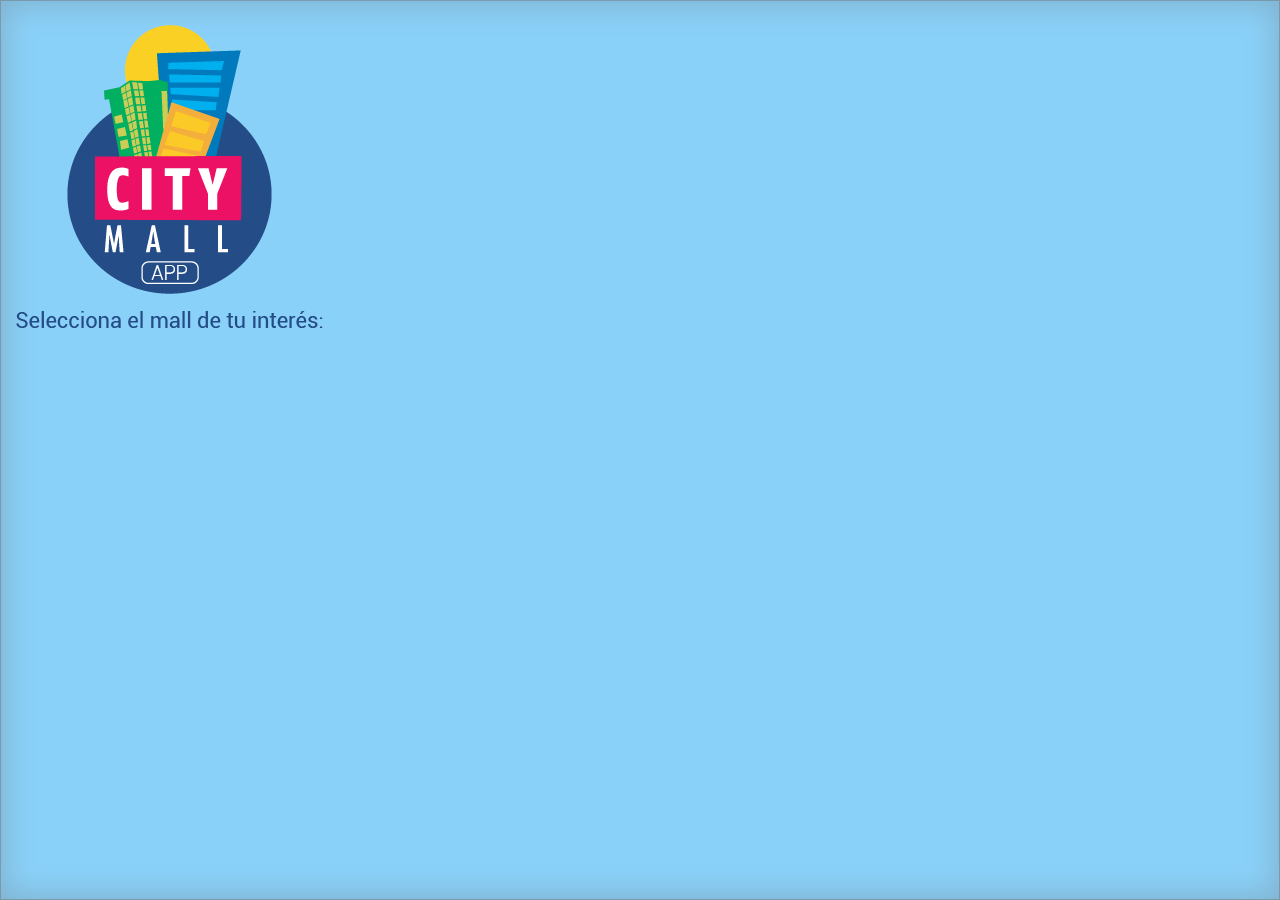
==== platforms/android/assets/www/index.html @ 7eb6149f "It works" ====
<!doctype html>
<html lang="en" ng-app="CityApp">
<head>

  
  <meta charset="utf-8"/>
    <meta name="viewport" content="user-scalable=0, initial-scale=1.0"/>
    <!--<meta name="viewport" content="initial-scale=1.0, user-scalable=yes" />-->

    <meta http-equiv="cache-control" content="max-age=0" />
    <meta http-equiv="cache-control" content="no-cache" />
    <meta http-equiv="expires" content="0" />
    <meta http-equiv="expires" content="Tue, 01 Jan 1980 1:00:00 GMT" />
    <meta http-equiv="pragma" content="no-cache" />

    <title>CityApp</title>

  <script type="text/javascript">
function MM_swapImgRestore() { //v3.0
  var i,x,a=document.MM_sr; for(i=0;a&&i<a.length&&(x=a[i])&&x.oSrc;i++) x.src=x.oSrc;
}
function MM_preloadImages() { //v3.0
  var d=document; if(d.images){ if(!d.MM_p) d.MM_p=new Array();
    var i,j=d.MM_p.length,a=MM_preloadImages.arguments; for(i=0; i<a.length; i++)
    if (a[i].indexOf("#")!=0){ d.MM_p[j]=new Image; d.MM_p[j++].src=a[i];}}
}

function MM_findObj(n, d) { //v4.01
  var p,i,x;  if(!d) d=document; if((p=n.indexOf("?"))>0&&parent.frames.length) {
    d=parent.frames[n.substring(p+1)].document; n=n.substring(0,p);}
  if(!(x=d[n])&&d.all) x=d.all[n]; for (i=0;!x&&i<d.forms.length;i++) x=d.forms[i][n];
  for(i=0;!x&&d.layers&&i<d.layers.length;i++) x=MM_findObj(n,d.layers[i].document);
  if(!x && d.getElementById) x=d.getElementById(n); return x;
}

function MM_swapImage() { //v3.0
  var i,j=0,x,a=MM_swapImage.arguments; document.MM_sr=new Array; for(i=0;i<(a.length-2);i+=3)
   if ((x=MM_findObj(a[i]))!=null){document.MM_sr[j++]=x; if(!x.oSrc) x.oSrc=x.src; x.src=a[i+2];}
}
  </script>
<style type="text/css">
a:link {
	text-decoration: none;
}
a:visited {
	text-decoration: none;
}
a:hover {
	text-decoration: underline;
	color: #000;
}
a:active {
	text-decoration: none;
}
a {
	font-weight: bold;
}
</style>




    <link rel="stylesheet" href="css/themes/default/jquery.mobile-1.2.1.css"/>
    <link rel="stylesheet" href="css/themes/default/custom.css"/>
    <link rel="stylesheet" href="css/fullcalendar.css"/>
    <link rel="stylesheet" href="css/fullcalendar.print.css"/>
    <!--<script type="text/javascript" charset="utf-8" src="cordova.js"></script>-->

    <script type="text/javascript" charset="utf-8" src="cordova.js"></script>
    <script type="text/javascript" src="PushNotification.js"></script>


    <script src="js/jquery.js"></script>
    <script src="js/jquery-ui.custom.min.js"></script>
    <script src="js/jquery.mobile-1.2.1.js"></script>
    <!--<script src="js/jquery.min.js"></script>-->
    <!--<script src="js/jquery-ui.custom.min.js"></script>-->
    <!--<script src="js/jquery.mobile-1.2.1.js"></script>-->
    <script src="js/fullcalendar/fullcalendar.js"></script>



    <script src="js/MSJson.js"></script>

    <script src="js/application/modal.js"></script>
    <script src="js/application/pageIndex.js"></script>
    <script src="js/application/pageDeals.js"></script>
    <script src="js/application/pageStores.js"></script>
    <script src="js/application/pageFood.js"></script>
    <script src="js/application/pageMaps.js"></script>
    <script src="js/application/pageCalendar.js"></script>
    <script src="js/application/pageSearch.js"></script>
    <script src="js/application/pageContact.js"></script>
    <script src="js/application/pageSponsor.js"></script>
    <!--<script src="js/fullcalendar.js"></script>-->
    <!--<script src="js/application/pageLevelSelected.js"></script>-->


    <style type="text/css">
        button {
            font-family: "Roboto Bold Condensed";
            font-size: 14px;

        }

        .imgPeliculas{
            max-height:180px !important;
            margin-top: 18px;

        }


    </style>


</head>

<body onLoad="MM_preloadImages('images/index/boton2.png','images/btnOfertaschange.png','images/btnEventosChange.png','images/btnTiendasChange.png','images/btnCinesChange.png','images/btnComidasChange.png','images/btnMapaChange.png','images/btnContactoChange.png','images/btnParqueoChange.png','images/btnubicacionchange.png')">


<!--inicio index-->

<!--inicio home-->
<div data-role="page" id="index" style="padding-top: 155px; padding-bottom: 71px; min-height: 414px;background: url(images/index/fondo.png) ;background-position: initial initial;
background-repeat: initial initial; padding-top: 10px;">

<div data-role="content" style="
    padding-bottom: 0px;
">

	<div>
    <img src="images/index/logoyleyenda.png">

    </div>
</div>

<div>
  <ul  class="ui-grid-solo" id="listIndex" style="
    padding-left: 0px; margin-bottom:20px;
">





    </ul>

</div>


</div>



<div class="ui-popup-container ui-popup-hidden" id="popupCloseRight-popup">
    <div data-role="popup" id="popupCloseRight" class="ui-content ui-popup ui-overlay-shadow ui-corner-all ui-body-c" style="max-width:280px" aria-disabled="false" data-disabled="false" data-shadow="true" data-corners="true" data-transition="none" data-position-to="origin">
    <a href="#" data-rel="back" data-role="button" data-theme="a" data-icon="delete" data-iconpos="notext" class="ui-btn-right ui-btn ui-shadow ui-btn-corner-all ui-btn-icon-notext ui-btn-up-a" data-corners="true" data-shadow="true" data-iconshadow="true" data-wrapperels="span" title="Close">
        <span class="ui-btn-inner ui-btn-corner-all"><span class="ui-btn-text">Close</span><span class="ui-icon ui-icon-delete ui-icon-shadow">&nbsp;</span></span></a>
    <p id="NotePromo"></p>
</div></div>

<!--fin index-->

<!--inicio home-->
<div data-role="page" id="Home" data-theme="c">

<div data-role="header" data-position="fixed" >
	 <a data-role="button" href=""  id="btnCambiarUbicacion" class="BotonBackBorde ui-btn-left" style=" color:white; margin-top:5px;  padding-top: 0px; border: 0px;text-shadow: none;">
              <img src="images/btnback.png">
    </a>

    <img id="imgHeaderHome" src="">
	<p/>
</div>




     <div class="content"  style="padding-top: 10px;">


         <ul data-role="listview" id="HomeList" style="margin-top:-20px;padding-left: 20px;">


             <div class="ui-grid-d">

                 <!--Primera Fila-->
                 <div class="ui-block-e" id="btnOfertas" style="padding-bottom: 20px;margin-right: 7.5%;">
                     <a class="CategoriasHome" onMouseOut="MM_swapImgRestore()" onMouseOver="MM_swapImage('Image89','','images/btnofertaschange.png',1)">
                         <img src="images/ofertas.png" style="width:60px;height:60px;" id="Image89">
                         <h3 style="width: 60px;">OFERTAS</h3>

                     </a>
                 </div>

                 <div class="ui-block-e" style="width: 4px;">
                     <img src="images/separador.png">
                 </div>

                 <div id="btnCalendario" class="ui-block-c" style="margin-left: 7.5%;margin-right: 7.5%;">
                     <a class="CategoriasHome" onMouseOut="MM_swapImgRestore()" onMouseOver="MM_swapImage('eventos','','images/btneventoschange.png',1)">
                         <img src="images/eventos.png" style="width:60px;height:60px;" id="eventos">
                         <h3 style="width: 60px;">EVENTOS</h3>

                     </a>

                 </div>

                 <div class="ui-block-e" style="width: 4px;">
                     <img src="images/separador.png">
                 </div>

                 <div class="ui-block-e" id="btnTiendas" style="margin-left: 7.5%;">
                     <a class="CategoriasHome" onMouseOut="MM_swapImgRestore()" onMouseOver="MM_swapImage('tiendas','','images/btntiendaschange.png',1)">
                         <img src="images/tiendas.png"  style="width:60px;height:60px;" id="tiendas">
                         <h3 style="width: 60px;">TIENDAS</h3>
                     </a>
                 </div>

                 <!--Fin Primera Fila-->

                 <!--Segunda Fila-->
                 <div id="btnCines" class="ui-block-a" style="padding-bottom: 20px;margin-right: 7.5%;">
                     <a class="CategoriasHome" onMouseOut="MM_swapImgRestore()" onMouseOver="MM_swapImage('cines','','images/btncineschange.png',1)">
                         <img src="images/cines.png"  style="width:60px;height:60px;" id="cines">
                         <h3 style="width: 60px;">CINES</h3>
                     </a>
                 </div>

                 <div class="ui-block-e" style="width: 4px;">
                     <img src="images/separador.png" >

                 </div>

                 <div  id="btnComidas" class="ui-block-e" style="margin-left: 7.5%;margin-right: 7.5%;">
                     <a class="CategoriasHome" onMouseOut="MM_swapImgRestore()" onMouseOver="MM_swapImage('comidas','','images/btnComidasChange.png',1)">
                         <img src="images/comidas.png"  style="width:60px;height:60px;" id="comidas">
                         <h3 style="width: 60px;">COMIDAS</h3>
                     </a>
                 </div>


                 <div class="ui-block-e" style="width: 4px;">
                     <img src="images/separador.png">
                 </div>

                 <div class="ui-block-e" id="btnMapas" style="margin-left: 7.5%;">
                     <a class="CategoriasHome" onMouseOut="MM_swapImgRestore()" onMouseOver="MM_swapImage('mapa','','images/btndirectoriochange.png',1)">
                         <img src="images/directorio.png" style="width:67px;height:60px;" id="mapa">
                         <h3 style="width: 67px;">DIRECTORIO</h3>
                     </a>
                 </div>

                 <!--Fin Segunda Fila-->

                 <!--Tercera Fila-->
                 <div class="ui-block-a" style="padding-bottom: 20px;margin-right: 7.5%;">
                     <a class="CategoriasHome" href="#Parqueo" onMouseOut="MM_swapImgRestore()" onMouseOver="MM_swapImage('parqueo','','images/btnparqueochange.png',1)">
                         <img src="images/parqueo.png" style="width:60px;height:60px;" id="parqueo">
                         <h3 style="width: 60px;">PARQUEO</h3>

                     </a>
                 </div>



                 <div class="ui-block-b" style="width: 4px;">
                     <img src="images/separador.png">


                 </div>

                 <!--<div class="ui-block-c" id="btnMapasGoogle" style="margin-left: 7.5%;margin-right: 7.5%;">
                     <a class="CategoriasHome" href="#" onMouseOut="MM_swapImgRestore()" onMouseOver="MM_swapImage('Image138','','images/btnubicacionchange.png',1)">
                         <img id="Image138" src="images/ubicacion.png" style="width:60px;height:60px;">
                         <h3 style="width: 60px;">MAPA</h3>
                     </a>
                 </div>-->

                 <div class="ui-block-c" id="btnPatrocinador" style="margin-left: 7.5%;margin-right: 7.5%;">
                     <a class="CategoriasHome" href="#Patrocinador" onMouseOut="MM_swapImgRestore()" onMouseOver="MM_swapImage('Image138','','images/btntigochange.png',1)">
                         <img id="Image138" src="images/tigo.png" style="width:60px;height:60px;">
                         <h3 style="width: 60px;">TIGO</h3>
                     </a>
                 </div>

                 <div class="ui-block-d" style="width: 4px;">
                     <img src="images/separador.png">
                 </div>

                 <div id="btnContacto" class="ui-block-e" style="margin-left: 7.5%;">
                     <a class="CategoriasHome" href="#Contacto" onMouseOut="MM_swapImgRestore()" onMouseOver="MM_swapImage('contacto','','images/btncontactochange.png',1)">
                         <img src="images/contacto.png" style="width:67px;height:60px;" id="contacto">
                         <h3 style="width: 67px;">CONTACTO</h3>
                     </a>
                 </div>
                 <!--Fin Tercera Fila-->


             </div>



         </ul>
  </div>

    <div align="center">
        <a id="enlaceweb"><img style="margin-right:8px;" src="images/websitebtn.png"/></a>
        <a id='enlacefb'><img style="margin-right:8px;" src="images/btnfb.png"/></a>
        <a id='enlacetw'><img style="margin-right:8px;" src="images/twbtn.png"/></a>
        <a id='enlacepin'><img style="margin-right:8px;" src="images/pinbtn.png"/></a>
        <a id='enlaceinstab'><img src="images/instabtn.png"/></a>
    </div>




    <div data-role="footer" data-id="foo1" data-position="fixed">
        <div data-role="navbar">
            <ul>

                <li><a href="#Buscar"><img style="
    height: 53px;
" src="images/btnbuscar.png"/></a></li>
                <li id="btnInicioHome" ><a class="test"   href=""><img style="
    height: 53px;
" src="images/inicio2-01.png"/></a></li>
               <li><a href="#About" class="ui-btn-active ui-state-persist"><img style="
    height: 53px;
" src="images/btnconfig.png"/></a></li>

            </ul>



        </div><!-- /navbar -->
    </div><!-- /footer -->





</div>
<!--fin home-->

<!--Home Proximamente-->
<div data-role="page" id="Home1" style="padding-top: 155px; padding-bottom: 71px; min-height: 414px;background: white;">




    <div data-role="header" data-position="fixed" >
        <a data-role="button" id="btnCambiarUbicacion1"  class="BotonBackBorde ui-btn-left" style=" margin-top:5px; padding-top: 0px; border: 0px; color: #000;text-shadow: none;">
            <img src="images/btnback.png">
        </a>
        <img id="imgHeaderHome1" src="" width="388" height="137" >
        <p/>



    </div>
    <img id="imgProximamente" style="margin-top:30px; margin-left:10px;" src="">



    <div data-role="footer" data-id="foo1" data-position="fixed">
        <div data-role="navbar">
            <ul>

                <li><a href=""><img style="
    height: 53px;
" src="images/btnbuscar.png"/></a></li>
                <li id="" ><a class="test" ><img style="
    height: 53px;
" src="images/inicio2-01.png"/></a></li>

                <li><a href="#About1" class="ui-btn-active ui-state-persist"><img style="
    height: 53px;
" src="images/btnconfig.png"/></a></li>
            </ul>



        </div><!-- /navbar -->
    </div><!-- /footer -->





</div>
<!--Fin Home Proximamente-->

<!--inicio Cines-->


<div data-role="page" id="Cines"  data- style="padding-top: 155px; padding-bottom: 71px; min-height: 414px;background: white;">

<div data-role="header" data-position="fixed" >
	    <a data-role="button" href="#Home"  class="BotonBackBorde ui-btn-left " style=" margin-top:5px; padding-top: 0px; border: 0px; color: #000;text-shadow: none;">
              <img src="images/btnback.png">
        </a>
    <img src="images/cine/cineheader.png">

	<p/>
</div>


<iframe id="FrameMovies" width="100%" frameborder="0" height=418>

</iframe>









<div data-role="footer" data-id="foo1" data-position="fixed">
        <div data-role="navbar">
            <ul>

                <li><a href="#Buscar"><img style="
    height: 53px;
" src="images/btnbuscar.png"/></a></li>
                <li id="btnInicioCine" ><a class="test"><img style="
    height: 53px;
" src="images/inicio2-01.png"/></a></li>

                   <li><a href="#About" class="ui-btn-active ui-state-persist"><img style="
    height: 53px;
" src="images/btnconfig.png"/></a></li>
            </ul>



        </div><!-- /navbar -->
</div><!-- /footer -->





</div>


<!--fin cines-->


<!--inicio Ofertas-->


<div data-role="page" id="Ofertas"  data- style="padding-top: 155px; padding-bottom: 71px; min-height: 414px;background: white;">

<div data-role="header" data-position="fixed" >
	<a data-role="button" href="#Home"  class="BotonBackBorde ui-btn-left" style=" margin-top: 5px;padding-top: 0px; border: 0px; color: #000;text-shadow: none;">
        <img src="images/btnback.png">
  </a>
    <img src="images/ofertas/headerofertas.png">

	<p/>
</div>









            <ul data-role="listview" id="ListDeals">




          </ul>











<div data-role="footer" data-id="foo1" data-position="fixed">
        <div data-role="navbar">
            <ul>

                <li><a href="#Buscar"><img style="
    height: 53px;
" src="images/btnbuscar.png"/></a></li>
                <li id="btnInicioOfertas" ><a class="test"><img style="
    height: 53px;
" src="images/inicio2-01.png"/></a></li>

                   <li><a href="" class="ui-btn-active ui-state-persist"><img style="
    height: 53px;
" src="images/btnconfig.png"/></a></li>
            </ul>



        </div><!-- /navbar -->
</div><!-- /footer -->





</div>



<!--fin ofertas-->

<!--Tiendas-->
<div data-role="page" id="Tiendas"  data- style="padding-top: 155px; padding-bottom: 71px; min-height: 414px;background: white;">

<div data-role="header" data-position="fixed" >
	 <a data-role="button" href="#Home" class="BotonBackBorde ui-btn-left" style=" margin-top:5px; padding-top: 0px; border: 0px; color: #000;text-shadow: none;">
               <img src="images/btnback.png">
  </a>
    <img src="images/tiendas/headertiendas.png">

	<p/>
</div>




     <div class="content" id="results">
         <ul class="ui-grid-a " id="listCategoriesStores"  style="
                                        padding-left: 10px;
                                        padding-right: 10px;">
         </ul>



     </div>









<div data-role="footer" data-id="foo1" data-position="fixed">
        <div data-role="navbar">
            <ul>

                <li><a href="#Buscar"><img style="
    height: 53px;
" src="images/btnbuscar.png"/></a></li>
                <li id="btnInicioTiendas" ><a class="test"><img style="
    height: 53px;
" src="images/inicio2-01.png"/></a></li>

                   <li><a href="#About" class="ui-btn-active ui-state-persist"><img style="
    height: 53px;
" src="images/btnconfig.png"/></a></li>
            </ul>



        </div><!-- /navbar -->
</div><!-- /footer -->





</div>

<!--fin Tiendas-->

<!--Tiendas Categorias-->

<div data-role="page" id="TiendasCategorias" style="padding-top: 155px; padding-bottom: 71px; min-height: 414px;background: white;">



<div data-role="header" data-position="fixed" >
	 <a data-role="button" href="#Tiendas"  class="BotonBackBorde ui-btn-left" style=" margin-top: 5px; padding-top: 0px; border: 0px; color: #000;text-shadow: none; ">
               <img src="images/btnback.png">
    </a>
	<div>
        <img id="imgHeaderDeals" src="">

    </div>

	<p/>
</div>


   <div data-role="content">
                <ul class="list" id="listCategoriesStoresSelected" data-role="listview" data-theme="c" data-inset="true" style="
    margin-top: -14px;">


                </ul>
   </div>



    <div data-role="footer" data-id="foo1" data-position="fixed">
        <div data-role="navbar">
            <ul>

                <li><a href="#Buscar"><img style="
    height: 53px;
" src="images/btnbuscar.png"/></a></li>
                <li id="btnInicioTiendasCategorias" ><a class="test"><img style="
    height: 53px;
" src="images/inicio2-01.png"/></a></li>

                   <li><a href="#About" class="ui-btn-active ui-state-persist"><img style="
    height: 53px;
" src="images/btnconfig.png"/></a></li>
            </ul>



        </div><!-- /navbar -->
    </div><!-- /footer -->





</div>
<!--Fin Tiendas Categorias-->


<!--Tienda Seleccionada-->
<div data-role="page" id="StoreSelected" style="padding-top: 155px; padding-bottom: 71px; min-height: 414px;background: white;">




    <div data-role="header" data-position="fixed" >

        <a data-role="button" href="#TiendasCategorias"  class="BotonBackBorde ui-btn-left" style=" margin-top:5x; padding-top: 0px; border: 0px; color: #000;text-shadow: none;">
            <img src="images/btnback.png">


        </a>

        <img src="images/tiendas/headerbancos2.png" width="388" height="137">

        <p/>
    </div>
    <div data-role="content">
        <ul class="list" data-role="listview" id="ulListStoreSelected"  data-inset="true" style="
                margin-top: -14px;">

            <div style="
                    padding-bottom: 5px;
                    padding-left: 20px;
                    padding-top: 20px;
                    margin-top:0px;
                    ">

                <!--<div align="justify" >-->
                <!--<strong id="txtAddress">Address</strong>-->
                <!--</div>-->
                <div class="ui-grid-a">

                    <div class="ui-block-a">
                        <img  width="50px" height="50px" id="imgStoreSelected" src="images/btnnContactoChange.png"/>
                        <h1 id="txtName">Nombre</h1>
                    </div>

                    <div align="justify"  class="ui-block-b">
                        <strong id="txtAddress"></strong>
                    </div>
                </div>



                <img src="images/tiendas/separador2.png" width="305" height="2"  alt=""/>

                <h1>Descripción</h1>
                <div align="justify" id="txtDescription" style="margin-right: 20px;">

                </div>

            </div>
        </ul>
        <div align="center">
            <a id="storeSelectedPageWeb"><img style="margin-right:8px;" src="images/websitebtn.png"/></a>
            <a id='storeSelectedLinkfb'><img style="margin-right:8px;" src="images/btnfb.png"/></a>
            <a id='storeSelectedLinktw'><img style="margin-right:8px;" src="images/twbtn.png"/></a>
            <a id='storeSelectedLinkpin'><img style="margin-right:8px;" src="images/pinbtn.png"/></a>
            <a id='storeSelectedLinkinstab'><img src="images/instabtn.png"/></a>
        </div>

    </div>





    <div data-role="footer" data-id="foo1" data-position="fixed">

        <div data-role="navbar">
            <ul>

                <li><a href="#Buscar"><img style="
    height: 53px;
" src="images/btnbuscar.png"/></a></li>
                <li id="btnInicioStoredSelected" ><a class="test"><img style="
    height: 53px;
" src="images/inicio2-01.png"/></a></li>

                <li><a href="#About" class="ui-btn-active ui-state-persist"><img style="
    height: 53px;
" src="images/btnconfig.png"/></a></li>
            </ul>
        </div><!-- /navbar -->
    </div><!-- /footer -->




</div>

<!--Fin Tienda Seleccionada-->

<!--inicio parqueo-->

<div data-role="page" id="Parqueo" style="padding-top: 155px; padding-bottom: 71px; min-height: 414px;background: white;">




<div data-role="header" data-position="fixed" >
	<a data-role="button" href="#Home"  class="BotonBackBorde ui-btn-left" style=" margin-top:5px; padding-top: 0px; border: 0px; color: #000;text-shadow: none;">
            <img src="images/btnback.png">
    </a>
    <img src="images/headerparqueo.png" width="388" height="137" >
	<p/>



</div>
    <img style="margin-top:0px; margin-left:5%;" src="images/estacionamientoinfo.png">



    <div data-role="footer" data-id="foo1" data-position="fixed">
        <div data-role="navbar">
            <ul>

                <li><a href="#Buscar"><img style="
    height: 53px;
" src="images/btnbuscar.png"/></a></li>
                <li id="btnInicioParqueo" ><a class="test" ><img style="
    height: 53px;
" src="images/inicio2-01.png"/></a></li>

                   <li><a href="#About" class="ui-btn-active ui-state-persist"><img style="
    height: 53px;
" src="images/btnconfig.png"/></a></li>
            </ul>



        </div><!-- /navbar -->
    </div><!-- /footer -->





</div>
<!--fin parqueo-->

<!--inicio tigo-->

<div data-role="page" id="Patrocinador" style="padding-top: 155px; padding-bottom: 71px; min-height: 414px; /*background: white;*/ background-image: url(images/Fondo2.png);">

    <div data-role="header" data-position="fixed" >
        <a data-role="button" href="#Home"  class="BotonBackBorde ui-btn-left" style=" margin-top:5px; padding-top: 0px; border: 0px; color: #000;text-shadow: none;">
            <img src="images/btnback.png">
        </a>
        <img src="images/headerTIGO.png" width="388" height="137" />
        <p/>
    </div>
    <div data-role="content" style="margin-top: 15%">
        <img id="imgPublicidad" src="">
        <br/>
        <div align="center">
            <a id="sponsorPageWeb"><img style="margin-right:8px;" src="images/Tigo_Smarthphones.png"/></a>
            <a id='sponsorLinkfb'><img style="margin-right:8px;" src="images/Tigo_Market.png"/></a>
            <a id='sponsorLinktw'><img style="margin-right:8px;" src="images/Tigo_Music.png"/></a>
            <a id='sponsorLinkpin'><img style="margin-right:8px;" src="images/Tigo_Paquetigos.png"/></a>
            <a id='sponsorLinkinstab'><img src="images/Tigo_Money.png"/></a>
        </div>
    </div>

    <div data-role="footer" data-id="foo1" data-position="fixed">
        <div data-role="navbar">
            <ul>

                <li>
                    <a href="#Buscar">
                        <img style="height: 53px;" src="images/btnbuscar.png"/>
                    </a>
                </li>
                <li id="btnInicioPatrocinador" >
                    <a class="test" >
                        <img style="height: 53px;" src="images/inicio2-01.png"/>
                    </a>
                </li>
                <li>
                    <a href="#About" class="ui-btn-active ui-state-persist">
                        <img style="height: 53px;" src="images/btnconfig.png"/>
                    </a>
                </li>
            </ul>
        </div><!-- /navbar -->
    </div><!-- /footer -->

</div>

<!--fin tigo-->

<!--inicio eventos-->
<div data-role="page" id="Eventos" style="padding-top: 155px; padding-bottom: 71px; min-height: 414px;background: white;">




<div data-role="header" data-position="fixed" >


	<a data-role="button" href="#Home" class=" BotonBackBorde ui-btn-left" style=" margin-top:5px; padding-top: 0px; border: 0px; color: #000;text-shadow: none;">
         <img src="images/btnback.png">
    </a>

    <img src="images/eventos/headereventos.png" width="388" height="137" >
	<p/>
</div>
    <div>
        <div id="calendar" style="margin-left: 10px; margin-right: 10px;">

        </div>
        <!--<a id= "btnLlamarSabado" >-->
            <!--<img src="images/eventos/calendar.png" style="padding-left: 5%; padding-right: 5%; margin-top:0px">-->
        <!--</a>-->
    </div>



    <div data-role="footer" data-id="foo1" data-position="fixed">
        <div data-role="navbar">
            <ul>

                <li><a href="#Buscar"><img style="
    height: 53px;
" src="images/btnbuscar.png"/></a></li>
                <li id="btnInicioEventos" ><a class="test" ><img style="
    height: 53px;
" src="images/inicio2-01.png"/></a></li>

                   <li><a href="#About" class="ui-btn-active ui-state-persist"><img style="
    height: 53px;
" src="images/btnconfig.png"/></a></li>
            </ul>



        </div><!-- /navbar -->
    </div><!-- /footer -->





</div>
<!--fin eventos-->

<!--inicio sabado 21-->
<div data-role="page" id="EventSelected" style="padding-top: 155px; padding-bottom: 71px; min-height: 414px;background: white;">






<div data-role="header" data-position="fixed" >

	<a data-role="button" href="#Eventos"  class="BotonBackBorde ui-btn-left" style=" margin-top:5px; padding-top: 0px; border: 0px; color: #000;text-shadow: none;">
             <img src="images/btnback.png">
    </a>

    <img src="images/eventos/headereventos2.png" width="388" height="137" >
	<p/>
</div>
    <div data-role="content" id="InformationEvents">


        <h3 id="dateSelected"></h3>
        <ul data-role="listview" id="ListEvents">



        </ul>

    </div>



    <div data-role="footer" data-id="foo1" data-position="fixed">
        <div data-role="navbar">
            <ul>

                <li><a href="#Buscar"><img style="
    height: 53px;
" src="images/btnbuscar.png"/></a></li>
                <li id="btnInicioEventoSeleccionado" ><a class="test"><img style="
    height: 53px;
" src="images/inicio2-01.png"/></a></li>

                   <li><a href="#About" class="ui-btn-active ui-state-persist"><img style="
    height: 53px;
" src="images/btnconfig.png"/></a></li>


            </ul>



        </div><!-- /navbar -->
    </div><!-- /footer -->





</div>
<!--fin sabado 21-->

<!-- inicio mapas-->
<div data-role="page" id="Mapas" style="padding-top: 155px; padding-bottom: 71px; min-height: 414px;background: white;">






<div data-role="header" data-position="fixed" >

	<a data-role="button" href="#Home"  class="BotonBackBorde ui-btn-left" style=" margin-top:5px; padding-top: 0px; border: 0px; color: #000;text-shadow: none;">
               <img src="images/btnback.png">
    </a>

    <img src="images/headerdirectorio.png" width="388" height="137" >
	<p/>
</div>

    <div class="content" id="levelsResults">
        <ul class="ui-grid-a " id="listLevelsMall"  style="
                                        padding-left: 10px;
                                        padding-right: 10px;">
        </ul>



    </div>




    <div data-role="footer" data-id="foo1" data-position="fixed">
        <div data-role="navbar">
            <ul>

                <li><a href="#Buscar"><img style="
    height: 53px;
" src="images/btnbuscar.png"/></a></li>
                <li id="btnInicioMapa" ><a class="test"><img style="
    height: 53px;
" src="images/inicio2-01.png"/></a></li>

                   <li><a href="#About" class="ui-btn-active ui-state-persist"><img style="
    height: 53px;
" src="images/btnconfig.png"/></a></li>


            </ul>



        </div><!-- /navbar -->
    </div><!-- /footer -->





</div>

<!-- fin mapas-->

<!-- inicio mapas-->
<div data-role="page" id="MapSelected" style="padding-top: 155px; padding-bottom: 71px; min-height: 414px;background: white;">






    <div data-role="header" data-position="fixed" >

        <a data-role="button" href="#Mapas"  class="BotonBackBorde ui-btn-left" style=" margin-top:5px; padding-top: 0px; border: 0px; color: #000;text-shadow: none;">
            <img src="images/btnback.png">
        </a>

        <img src="images/headerdirectorio.png" width="388" height="137" >
        <p/>
    </div>

    <div>
       <img id="imgMapSelected" src="">



    </div>




    <div data-role="footer" data-id="foo1" data-position="fixed">
        <div data-role="navbar">
            <ul>

                <li><a href="#Buscar"><img style="
    height: 53px;
" src="images/btnbuscar.png"/></a></li>
                <li id="btnInicioMapSelected" ><a class="test"><img style="
    height: 53px;
" src="images/inicio2-01.png"/></a></li>

                <li><a href="#About" class="ui-btn-active ui-state-persist"><img style="
    height: 53px;
" src="images/btnconfig.png"/></a></li>


            </ul>



        </div><!-- /navbar -->
    </div><!-- /footer -->





</div>

<!-- fin mapas-->

<!-- inicio comidas-->


<div data-role="page" id="Comidas" style="padding-top: 155px; padding-bottom: 71px; min-height: 414px;background: white;">






<div data-role="header" data-position="fixed" >

	<a data-role="button" href="#Home"  class="BotonBackBorde ui-btn-left" style=" margin-top:5px;padding-top: 0px; border: 0px; color: #000;text-shadow: none;">
               <img src="images/btnback.png">

    </a>

    <img src="images/comidas/headercomidas.png" width="388" height="137" >
	<p/>
</div>
    <div data-role="content">

        <ul data-role="listview" id="listFood">




        </ul>

        <!--<ul class="list" style="margin-top: -14px;" id="listFood" data-role="listview" data-theme="c" data-inset="true">-->


        <!--</ul>-->
    </div>




    <div data-role="footer" data-id="foo1" data-position="fixed">
        <div data-role="navbar">
            <ul>

                <li><a href="#Buscar"><img style="
    height: 53px;
" src="images/btnbuscar.png"/></a></li>
                <li id="btnInicioFood" ><a class="test"><img style="
    height: 53px;
" src="images/inicio2-01.png"/></a></li>

                   <li><a href="#About" class="ui-btn-active ui-state-persist"><img style="
    height: 53px;
" src="images/btnconfig.png"/></a></li>


            </ul>



        </div><!-- /navbar -->
    </div><!-- /footer -->





</div>


<!-- fin comidas -->

<!--Comida Seleccionada-->
<div data-role="page" id="foodSelected" style="padding-top: 155px; padding-bottom: 71px; min-height: 414px;background: white;">




    <div data-role="header" data-position="fixed" >


        <a data-role="button" href="#Comidas"  class="BotonBackBorde ui-left" style=" margin-top:5x; padding-top: 0px; border: 0px; color: #000;text-shadow: none;">
            <img src="images/btnback.png">

        </a>


        <img src="images/comidas/headercomidas2.png" width="388" height="137"/>
        <p/>
    </div>
    <div data-role="content">
        <ul class="list" data-role="listview" id="ulListfoodSelected"  data-inset="true" style="
    		margin-top: -14px;">

            <div style="
                padding-bottom: 5px;
                padding-left: 20px;
                padding-top: 20px;
                margin-top:0px;
                ">



                <div class="ui-grid-a">

                    <div class="ui-block-a">
                        <img  width="50px" height="50px" id="imgFoodSelected" src="images/btnnContactoChange.png"/>
                        <h1 id="txtFoodName">Name</h1>
                    </div>

                    <div align="justify"  class="ui-block-b">
                        <strong id="txtFoodAddress"></strong>
                    </div>
                </div>



                <img src="images/tiendas/separador2.png" width="305" height="2"  alt=""/>

                <h1>Descripción</h1>
                <div align="justify" id="txtFoodDescription" style="
   			 margin-right: 20px;
				"></div>

            </div>
        </ul>

            <div align="center">
                <a id="foodSelectedPageWeb"><img style="margin-right:8px;" src="images/websitebtn.png"/></a>
                <a id='foodSelectedLinkfb'><img style="margin-right:8px;" src="images/btnfb.png"/></a>
                <a id='foodSelectedLinktw'><img style="margin-right:8px;" src="images/twbtn.png"/></a>
                <a id='foodSelectedLinkpin'><img style="margin-right:8px;" src="images/pinbtn.png"/></a>
                <a id='foodSelectedLinkinstab'><img src="images/instabtn.png"/></a>
            </div>
    </div>

    <div data-role="footer" data-id="foo1" data-position="fixed">

                <div data-role="navbar">
                    <ul>

                        <li><a href="#Buscar"><img style="
    height: 53px;
" src="images/btnbuscar.png"/></a></li>
                        <li id="btnInicioFoodSelected" ><a class="test"><img style="
    height: 53px;
" src="images/inicio2-01.png"/></a></li>

                        <li><a href="#About" class="ui-btn-active ui-state-persist"><img style="
    height: 53px;
" src="images/btnconfig.png"/></a></li>
                    </ul>



                </div><!-- /navbar -->
    </div><!-- /footer -->






</div>

<!--Fin Tienda Seleccionada-->

<!-- inicio about-->


<div data-role="page" id="About" style="padding-top: 155px; padding-bottom: 71px; min-height: 414px;background: white;">






<div data-role="header" data-position="fixed" >

	<a data-role="button" href="#Home"  class="BotonBackBorde ui-btn-left" style=" margin-top:5x; padding-top: 0px; border: 0px; color: #000;text-shadow: none;">
             <img src="images/btnback.png">
    </a>

    <img src="images/headerabout.png" width="388" height="137" >
	<p/>
</div>
    <div> <img src="images/logosabout.png" style="padding-left: 5%; padding-right: 5%; margin-top:0px"> </div>
		<p/>
	  <div id="contact_infos"  style=" text-align:center; -webkit-margin-before: 0; margin-left: 10px;  margin-top: -20px;">
         <div>
               <h2 id="numeroVersion"></h2>

                 <p>Grupo Leitz ® 2014</p>
				 <span></span>
               <h2>Teléfono:</h2>
                 <p>(504) 2561-3288</p>
				 <p>(504) 2561-3502</p>
                <p></p>
                <h2> Correo Información sobre desarrollos de aplicaciones:</h2>
                 <p> <a href="mailto:info@grupoleitz.com?subject=Información">info@grupoleitz.com</a></p>




		 </div>

         <div class="ui-grid-a" style="margin-top:20px;">
         <div class="ui-block-a">
         <a href="#" onclick="window.open('https://itunes.apple.com/hn/app/promo2go/id748565884?mt=8','_system')"><img src="images/andriod and ios/appstore.png"></a>
         </div>
         <div class="ui-block-b">
         <a href="#" onclick="window.open('https://play.google.com/store/apps/details?id=com.grupoleitz.promo2go&hl=es-419','_system')"><img src="images/andriod and ios/playstore.png"></a>
         </div>

         </div>




	  </div>

    <div data-role="footer" data-id="foo1" data-position="fixed">
        <div data-role="navbar">
            <ul>

                <li><a href="#Buscar"><img style="
    height: 53px;
" src="images/btnbuscar.png"/></a></li>
                <li id="btnInicioAbout" ><a class="test"><img style="
    height: 53px;
" src="images/inicio2-01.png"/></a></li>

                   <li><a href="#About" class="ui-btn-active ui-state-persist"><img style="
    height: 53px;
" src="images/btnconfig.png"/></a></li>


            </ul>



        </div><!-- /navbar -->
    </div><!-- /footer -->





</div>


<!--fin about-->

<!-- inicio about1-->


<div data-role="page" id="About1" style="padding-top: 155px; padding-bottom: 71px; min-height: 414px;background: white;">






    <div data-role="header" data-position="fixed" >

        <a data-role="button" href="#Home1"  class="BotonBackBorde ui-btn-left" style=" margin-top:5x; padding-top: 0px; border: 0px; color: #000;text-shadow: none;">
            <img src="images/btnback.png">
        </a>

        <img src="images/headerabout.png" width="388" height="137" >
        <p/>
    </div>
    <div> <img src="images/logosabout.png" style="padding-left: 5%; padding-right: 5%; margin-top:0px"> </div>
    <p/>
    <div id="contact_infos"  style=" text-align:center; -webkit-margin-before: 0; margin-left: 10px;  margin-top: -20px;">
        <div>
            <h2 id="numeroVersion"></h2>

            <p>Grupo Leitz ® 2014</p>
            <span></span>
            <h2>Teléfono:</h2>
            <p>(504) 2561-3288</p>
            <p>(504) 2561-3502</p>
            <p></p>
            <h2> Correo Información sobre desarrollos de aplicaciones:</h2>
            <p> <a href="mailto:info@grupoleitz.com?subject=Información">info@grupoleitz.com</a></p>




        </div>

        <div class="ui-grid-a" style="margin-top:20px;">
            <div class="ui-block-a">
                <a href="#" onclick="window.open('https://itunes.apple.com/hn/app/promo2go/id748565884?mt=8','_system')"><img src="images/andriod and ios/appstore.png"></a>
            </div>
            <div class="ui-block-b">
                <a href="#" onclick="window.open('https://play.google.com/store/apps/details?id=com.grupoleitz.promo2go&hl=es-419','_system')"><img src="images/andriod and ios/playstore.png"></a>
            </div>

        </div>




    </div>

    <div data-role="footer" data-id="foo1" data-position="fixed">
        <div data-role="navbar">
            <ul>

                <li><a href=""><img style="
    height: 53px;
" src="images/btnbuscar.png"/></a></li>
                <li id="btnInicioAbout1" ><a class="test"><img style="
    height: 53px;
" src="images/inicio2-01.png"/></a></li>

                <li><a href="#About1" class="ui-btn-active ui-state-persist"><img style="
    height: 53px;
" src="images/btnconfig.png"/></a></li>


            </ul>



        </div><!-- /navbar -->
    </div><!-- /footer -->





</div>


<!--fin about1-->


<!--inicio contacto-->

<div data-role="page" id="Contacto" style="padding-top: 155px; padding-bottom: 71px; min-height: 414px;background: white;">






<div data-role="header" data-position="fixed" >

	<a data-role="button" href="#Home"  class="BotonBackBorde ui-btn-left" style=" margin-top:5x; padding-top: 0px; border: 0px; color: #000;text-shadow: none;">
             <img src="images/btnback.png">
    </a>

    <img src="images/headercontacto.png" width="388" height="137" >
	<p/>
</div>

<div>
<!--<img src="images/contactosac.png" style=" margin-left:5px; padding-left: 5%; padding-right: 5%; margin-top:0px"> -->

<div id="contact_infos"  style=" text-align:center; -webkit-margin-before: 0; margin-left: 10px;  margin-top: -20px;">
         <div>
               <h2 id="numeroVersion"></h2>

                 <p><h2><strong id="txtContactoTitulo"></strong></h2></p>
                 <p id="txtContactoDescripcion"></p>
                 <!--<p>San Pedro Sula, Honduras</p>-->
                 <br/>
                 <br/>
				 <span></span>
                 <span></span>

                 <div class="ui-grid-d"">
                 	<div class="ui-block-a">
                    <img id="imgContactoPhone" src=""/>
				 	</div>
                    <div class="ui-block-b" style="width: 55%;">
                     <p id="txtContactoTelefono" style="text-align:left;"></p>
				 	  </div>

                      <div class="ui-block-a">
                      <img id="imgContactoFB" src=""/>
                      </div>

                      <div class="ui-block-b" style="width: 70%;">
                       <p style="text-align:left;"><a id="txtContactoFB" href=""></a></p>
                       </div>

                        <div class="ui-block-a" >
                      <img id="imgContactoMail" src=""/>
                      </div>

                      <div class="ui-block-b">
                      <p style="text-align:left;"> <a id="txtContatoMail" href=""></a></p>
                       </div>


                 </div>







		 </div>




	  </div>
</div>




    <div data-role="footer" data-id="foo1" data-position="fixed">
        <div data-role="navbar">
            <ul>

                <li><a href="#Buscar"><img style="
    height: 53px;" src="images/btnbuscar.png"/></a></li>
                <li id="btnInicioContacto" ><a class="test"><img style="
    height: 53px;
" src="images/inicio2-01.png"/></a></li>

                   <li><a href="#About" class="ui-btn-active ui-state-persist"><img style="
    height: 53px;
" src="images/btnconfig.png"/></a></li>


            </ul>



        </div><!-- /navbar -->
    </div><!-- /footer -->





</div>
<!--fin contacto-->



<!--inicio BUSCAR-->

<div data-role="page" id="Buscar" style="padding-top: 155px; padding-bottom: 71px; min-height: 414px;background: white;">






    <div data-role="header" data-position="fixed" >

        <a data-role="button" href="#Home"  class="BotonBackBorde ui-btn-left" style=" margin-top:5x; padding-top: 0px; border: 0px; color: #000;text-shadow: none;">
            <img src="images/btnback.png">
        </a>

        <img src="images/headerbuscar.png" width="388" height="137" >
        <p/>
    </div>

    <div data-role="content" style="
    margin-top: -32px;
">



        <div data-role="fieldcontain">
            <!--<label for="name">Ingrese palabra clave:</label>-->
            <div class="ui-grid-a" style="margin-bottom: 10px;">
                <div class="ui-block-a" style="
    width: 80%;
"   >
                    <input type="text" name="txtSearch" placeholder="Buscar..." id="txtSearch" value="" style="
    margin-top: 5%;
" />
                </div>

                <div class="ui-block-b cssbtnSearch"  style="width: 19%;">
                    <button data-icon="search" id="btnSearch" > </button>
                </div>

            </div>


            <div>
               
                <ul style="margin-top: 0px;" data-role="listview" id="ulEventos" class="list" data-inset="true">



                </ul>

            </div>

            <div>
            <ul style="margin-top: 0px;" data-role="listview" id="ulOfertas" class="list" data-inset="true">

             
                



                </ul>
            </div>

            <div>
          
           
           
                <ul  data-role="listview" id="ulTiendas" style="margin-top: 0px;" class="list" data-inset="true">



                </ul>
            </div>

            <div>
                
                <ul data-role="listview" id="ulComidas" style="margin-top: 0px;" class="list" data-inset="true">



                </ul>

            </div>










        </div>


    </div>




    <div data-role="footer" data-id="foo1" data-position="fixed">
        <div data-role="navbar">
            <ul>

                <li><a href=""><img style="
    height: 53px;
" src="images/btnbuscar.png"/></a></li>
                <li id="btnInicioBuscar" ><a class="test"><img style="
    height: 53px;
" src="images/inicio2-01.png"/></a></li>

                <li><a href="#About" class="ui-btn-active ui-state-persist"><img style="
    height: 53px;
" src="images/btnconfig.png"/></a></li>


            </ul>



        </div><!-- /navbar -->
    </div><!-- /footer -->





</div>
<!--fin BUSCAR-->

</body>
</html>
---- platforms/android/assets/www/css/themes/default/custom.css ----
/*** general styling */
.ui-page.ui-body-c{
background: url(../../../images/fondoazul-01.png););
box-shadow:  0px 0px 30px 5px rgba(107, 105, 105, 0.3) inset,
 0px 0px 0px 1px rgba(107, 105, 105, 0.4) inset;

}


@font-face {
    font-family: roboto;
    src: url(../../../roboto/Roboto-Regular.ttf);
}


.test .ui-btn-inner {
	
	background-color: #0A4EBB !important;
	
	}

#results .ui-btn{

border-radius: 7px !important;
}

#btninicio span{
	background-color: #27B1E8 !important; 
}

.cssbtnSearch span{
    height: 15px; !important;

    margin-top: 10px;


}

/*#btnCambiarUbicacion span{*/
	/*border-top: none;*/
	 /*padding-right: 0px;*/
	/*}*/

/*#btnRegresarHome span{*/
	/*border-top: none;*/
	 /*padding-right: 0px;*/
	/*}*/

.BotonBackBorde span{
    border-top: none !important;
    padding-right: 0px !important;
}



.ui-icon.ui-icon-arrow-r {
background-color:#98C942;
}
.ui-corner-all, 
.ui-corner-top,
.ui-corner-bottom,
.ui-corner-tl,
.ui-corner-tr,
.ui-corner-bl,	
.ui-header .ui-btn-corner-all,
.ui-listview-filter .ui-btn-corner-all,
#restau_infos .ui-btn-corner-all,
#contact_buttons .ui-btn-corner-all,
#notation .ui-btn-corner-all{
border-radius:0.6em;
}

.ui-btn-active {
background: #007ABC; /* Old browsers */

color:#fff !important;
}
.ui-content .choice_list  .ui-btn-active .ui-link-inherit,
.ui-btn-down-c a.ui-link-inherit,
#home .ui-btn-down-c a.ui-link-inherit{
color:#fff !important;
}


.imgSmall{
max-width: auto;
height: 65%; width: 100%;
-webkit-box-sizing: border-box;
-moz-box-sizing: border-box;
box-sizing: border-box;
}

img{
max-width: 100%;
height: auto; width: auto;
-webkit-box-sizing: border-box;
-moz-box-sizing: border-box;
box-sizing: border-box;
}
.ui-grid-a .ui-block-a, .ui-grid-a .ui-block-b {
    width: 50%;
    padding:0%;
}


/* title bar */
.ui-header.ui-bar-a{
background:url(images/header_bg.png);
border: 0; 
/*background:#61cae9;*/ /*<--- Fondo de la barra de titulo de la app*/
}
.ui-header .ui-title {
text-indent:0px;
font-size:16px;
/*background:url(images/header_logo1.png) no-repeat 69% 5px ;*/
/*height:33px;*/
height:28px;/*<--- Altura de la barra de titulo*/
padding:5px 0 5px 50px;
margin:0px;
text-align:center;
margin-top:4px
}

.ui-header  .ui-btn-up-a  {
background:transparent;
box-shadow:none;
}
.ui-header  .ui-btn-hover-a {
background:rgba(0, 0, 0, 0.3);
box-shadow:none;
}




/*** home **/

#branding{
background:url(images/logo.png) no-repeat;
width:322px;
height:165px;
text-indent:-999px;
font-size:0px;
margin:-10px auto 0 auto;
border-bottom:1px solid rgba(65, 38, 37, 0.6);
}

.choice_list h1{
margin-top:30px;
font-size:18px;
color:rgb(65, 38, 37);
font-weight:normal;
font-style:italic;
padding:5px 0 6px 50px;
background:url(images/pagination1.png) no-repeat;
}

#home .choice_list h1{
background-position: 0 -16px;
}
#home .choice_list  h3{
padding-top:10px;
/*color:rgb(63, 41, 39);*//*Cafe*/
/*color:rgb(140, 198, 62);*//*Verde Claro*/
/*color:rgb(140, 94, 29);*//*Anaranjado*/
/*color:rgb(26, 64, 102);*//*Azul*/
color:rgb(202, 57, 45);/*Gris*/ /*<--- Color de la letra de lista de Categorias*/
}
#home .choice_list .ui-btn-active  a.ui-link-inherit h3{
color:#fff;
}
.choice_list  img{
padding:3px;
}

.CategoriasLink
{	
  text-decoration: none;
  cursor: auto;
  color: rgb(49, 49, 49) !important;
  font-size: 12px !important;
  font-family: roboto;
  text-shadow: none; 
  text-align: center;
}

.CategoriasHome h3
{
    text-decoration: none;
    cursor: auto;
    color: rgb(255, 255, 255) !important;
    font-size: 10px !important;
    font-family: roboto;
    text-shadow: none;
    text-align: center;
}

.PromocionesLink
{	
  text-decoration: none;
  cursor: auto;
  color: white;
  font-size: 9px;
  font-family: "Trebuchet MS", Helvetica, sans-serif;
  text-shadow: none; 
  text-align: center;
  
}

.NombrePromociones
{
	
    margin-top: 1px;
    margin-bottom: 1px;
}

.imagenPromo
{
	margin-top: 1px;
}

/** Chose the town **/

#choisir_ville .choice_list h1{
background-position: 0 -72px;
margin-bottom:20px;
}
#choisir_ville .choice_list a{
padding-top:10px;
color:rgb(63, 41, 39);
}
#choisir_ville .ui-listview-filter a{
padding-top:0px;
}


/** choix du restaurant **/
#choisir_restau .choice_list h1{
background-position: 0 -132px;
margin:10px auto 20px auto;
}
#choisir_restau .choice_list a{
padding-top:10px;
color:white;
text-shadow:none;
/*color:rgb(140, 198, 62);*//*<--- Color de la letra de lista de las Promos de cada Categoria*/
}

#choisir_restau .classement{
/*display:inline-bloc;

background:url(images/pagination1.png) no-repeat  0 -182px;
height:25px;
text-indent:-999px;
font-size:0px;
margin:auto;

margin-top:-10px;
padding-top:15px;*/
}

#choisir_restau .classement1{
display:inline-bloc;
background:url(images/paginacion2b.png) no-repeat  0 -182px;
height:25px;
text-indent:-999px;
font-size:0px;
margin:auto;
margin-top:-10px;
padding-top:15px;
}



#choisir_restau .zero{
width:152px;
}

#choisir_restau .one{
	background:url(images/stars/1_Un_estrella.png) no-repeat  0

}
#choisir_restau .two{
width:68px;
}
#choisir_restau .three{
width:90px;
}
#choisir_restau .four{
background:url(images/stars/1_Un_estrella.png) no-repeat  0
}
#choisir_restau .five{
width:152px;
}


/** restau **/
#restau_infos,
#contact_infos {
color:black;
font-size:14px;
text-shadow:none;
}
#restau_infos h1,
#contact_infos h2{
color:#244C86;
font-size:14px;
text-shadow:none;
margin:0 auto 5px auto;
}

#notation h2{
color:#98C942;
font-size:15px;
text-shadow:none;
margin:0 auto 5px auto;
}

#restau_infos p,
#restau_infos ul,
#contact_infos p{
margin:2px auto 5px auto;
}
#restau_infos ul{
padding:0 0 0 10px;
}
#restau_infos ul  li{
list-style-type:square;
margin-left:5px;
}

#restau_infos .ui-block-b .ui-btn {
font-size:12px;
}
#restau_infos .ui-block-b .ui-btn-inner{
padding:5px;
}

#contact_buttons a{
color:rgb(63, 41, 39);
/*color:rgb(140, 198, 62);*//*<--- Color de la letra del boton de Favorito*/
}

.ui-icon-maps {
background: rgb(63, 41, 39) url(images/maps.png) no-repeat;
}
.ui-icon-tel{
background: rgb(63, 41, 39) url(images/phone.png) no-repeat;
}

/** add the stars to the drop down */
#note_utilisateur-menu a{
padding-left:150px; /*<--- Mover posicion del texto del rating en el menu*/
position:relative;
}

#note_utilisateur-button span.ui-btn-text{
background:url(images/pagination.png) no-repeat;
} 

#note_utilisateur-button span.ui-btn-inner{
	padding-left:5px;
} 

#note_utilisateur-menu li a:before{
content: "   ";
display:inline-block;
width:152px;
height:50px;
background:url(images/pagination.png) no-repeat;
position:absolute;
left:0px;
}
.one #note_utilisateur-button span.ui-btn-text,
#note_utilisateur-menu li a:before{
background-position: -113px -189px;
padding-left:85px; /*<--- Mover posicion del texto del rating en el boton*/
}
.two #note_utilisateur-button span.ui-btn-text,
#note_utilisateur-menu li + li a:before{
background-position: -90px -189px;
padding-left:85px; /*<--- Mover posicion del texto del rating en el boton*/
}
.three #note_utilisateur-button span.ui-btn-text,
#note_utilisateur-menu li + li +li a:before{
background-position: -65px -189px;
padding-left:85px; /*<--- Mover posicion del texto del rating en el boton*/
}
.four #note_utilisateur-button span.ui-btn-text,
#note_utilisateur-menu li + li +li +li a:before{
background-position: -38px -189px;
padding-left:85px; /*<--- Mover posicion del texto del rating en el boton*/
}

.five #note_utilisateur-button span.ui-btn-text,
#note_utilisateur-menu li + li +li +li +li a:before{
/*background-position: -40px -187px;*/
background-position: -10px -189px;
padding-left:95px; /*<--- Mover posicion del texto del rating en el boton*/

}
---- platforms/android/assets/www/css/fullcalendar.css ----
/*!
 * FullCalendar v1.6.4 Stylesheet
 * Docs & License: http://arshaw.com/fullcalendar/
 * (c) 2013 Adam Shaw
 */


.fc {
	direction: ltr;
	text-align: left;
	}
	
.fc table {
	border-collapse: collapse;
	border-spacing: 0;
	}
	
html .fc,
.fc table {
	font-size: 1em;
	}
	
.fc td,
.fc th {
	padding: 0;
	vertical-align: top;
	}



/* Header
------------------------------------------------------------------------*/

.fc-header td {
	white-space: nowrap;
	}

.fc-header-left {
	width: 25%;
	text-align: left;
	}
	
.fc-header-center {
	text-align: center;
	}
	
.fc-header-right {
	width: 25%;
	text-align: right;
	}
	
.fc-header-title {
	display: inline-block;
	vertical-align: top;
	}
	
.fc-header-title h2 {
	margin-top: 0;
	white-space: nowrap;
	}
	
.fc .fc-header-space {
	padding-left: 10px;
	}
	
.fc-header .fc-button {
	margin-bottom: 1em;
	vertical-align: top;
	}
	
/* buttons edges butting together */

.fc-header .fc-button {
	margin-right: -1px;
	}
	
.fc-header .fc-corner-right,  /* non-theme */
.fc-header .ui-corner-right { /* theme */
	margin-right: 0; /* back to normal */
	}
	
/* button layering (for border precedence) */
	
.fc-header .fc-state-hover,
.fc-header .ui-state-hover {
	z-index: 2;
	}
	
.fc-header .fc-state-down {
	z-index: 3;
	}

.fc-header .fc-state-active,
.fc-header .ui-state-active {
	z-index: 4;
	}
	
	
	
/* Content
------------------------------------------------------------------------*/
	
.fc-content {
	clear: both;
	zoom: 1; /* for IE7, gives accurate coordinates for [un]freezeContentHeight */
	}
	
.fc-view {
	width: 100%;
	overflow: hidden;
	}
	
	

/* Cell Styles
------------------------------------------------------------------------*/

.fc-widget-header,    /* <th>, usually */
.fc-widget-content {  /* <td>, usually */
	border: 1px solid #ddd;
	}
	
.fc-state-highlight { /* <td> today cell */ /* TODO: add .fc-today to <th> */
	background: #fcf8e3;
	}
	
.fc-cell-overlay { /* semi-transparent rectangle while dragging */
	background: #bce8f1;
	opacity: .3;
	filter: alpha(opacity=30); /* for IE */
	}
	


/* Buttons
------------------------------------------------------------------------*/

.fc-button {
	position: relative;
	display: inline-block;
	padding: 0 .6em;
	overflow: hidden;
	height: 1.9em;
	line-height: 1.9em;
	white-space: nowrap;
	cursor: pointer;
	}
	
.fc-state-default { /* non-theme */
	border: 1px solid;
	}

.fc-state-default.fc-corner-left { /* non-theme */
	border-top-left-radius: 4px;
	border-bottom-left-radius: 4px;
	}

.fc-state-default.fc-corner-right { /* non-theme */
	border-top-right-radius: 4px;
	border-bottom-right-radius: 4px;
	}

/*
	Our default prev/next buttons use HTML entities like &lsaquo; &rsaquo; &laquo; &raquo;
	and we'll try to make them look good cross-browser.
*/

.fc-text-arrow {
	margin: 0 .1em;
	font-size: 2em;
	font-family: "Courier New", Courier, monospace;
	vertical-align: baseline; /* for IE7 */
	}

.fc-button-prev .fc-text-arrow,
.fc-button-next .fc-text-arrow { /* for &lsaquo; &rsaquo; */
	font-weight: bold;
	}
	
/* icon (for jquery ui) */
	
.fc-button .fc-icon-wrap {
	position: relative;
	float: left;
	top: 50%;
	}
	
.fc-button .ui-icon {
	position: relative;
	float: left;
	margin-top: -50%;
	*margin-top: 0;
	*top: -50%;
	}
	
/*
  button states
  borrowed from twitter bootstrap (http://twitter.github.com/bootstrap/)
*/

.fc-state-default {
	background-color: #f5f5f5;
	background-image: -moz-linear-gradient(top, #ffffff, #e6e6e6);
	background-image: -webkit-gradient(linear, 0 0, 0 100%, from(#ffffff), to(#e6e6e6));
	background-image: -webkit-linear-gradient(top, #ffffff, #e6e6e6);
	background-image: -o-linear-gradient(top, #ffffff, #e6e6e6);
	background-image: linear-gradient(to bottom, #ffffff, #e6e6e6);
	background-repeat: repeat-x;
	border-color: #e6e6e6 #e6e6e6 #bfbfbf;
	border-color: rgba(0, 0, 0, 0.1) rgba(0, 0, 0, 0.1) rgba(0, 0, 0, 0.25);
	color: #333;
	text-shadow: 0 1px 1px rgba(255, 255, 255, 0.75);
	box-shadow: inset 0 1px 0 rgba(255, 255, 255, 0.2), 0 1px 2px rgba(0, 0, 0, 0.05);
	}

.fc-state-hover,
.fc-state-down,
.fc-state-active,
.fc-state-disabled {
	color: #333333;
	background-color: #e6e6e6;
	}

.fc-state-hover {
	color: #333333;
	text-decoration: none;
	background-position: 0 -15px;
	-webkit-transition: background-position 0.1s linear;
	   -moz-transition: background-position 0.1s linear;
	     -o-transition: background-position 0.1s linear;
	        transition: background-position 0.1s linear;
	}

.fc-state-down,
.fc-state-active {
	background-color: #cccccc;
	background-image: none;
	outline: 0;
	box-shadow: inset 0 2px 4px rgba(0, 0, 0, 0.15), 0 1px 2px rgba(0, 0, 0, 0.05);
	}

.fc-state-disabled {
	cursor: default;
	background-image: none;
	opacity: 0.65;
	filter: alpha(opacity=65);
	box-shadow: none;
	}

	

/* Global Event Styles
------------------------------------------------------------------------*/

.fc-event-container > * {
	z-index: 8;
	}

.fc-event-container > .ui-draggable-dragging,
.fc-event-container > .ui-resizable-resizing {
	z-index: 9;
	}
	 
.fc-event {
	border: 1px solid #3a87ad; /* default BORDER color */
	background-color: #3a87ad; /* default BACKGROUND color */
	color: #fff;               /* default TEXT color */
	font-size: .85em;
	cursor: default;
	}

a.fc-event {
	text-decoration: none;
	}
	
a.fc-event,
.fc-event-draggable {
	cursor: pointer;
	}
	
.fc-rtl .fc-event {
	text-align: right;
	}

.fc-event-inner {
	width: 100%;
	height: 100%;
	overflow: hidden;
	}
	
.fc-event-time,
.fc-event-title {
	padding: 0 1px;
	}
	
.fc .ui-resizable-handle {
	display: block;
	position: absolute;
	z-index: 99999;
	overflow: hidden; /* hacky spaces (IE6/7) */
	font-size: 300%;  /* */
	line-height: 50%; /* */
	}
	
	
	
/* Horizontal Events
------------------------------------------------------------------------*/

.fc-event-hori {
	border-width: 1px 0;
	margin-bottom: 1px;
	}

.fc-ltr .fc-event-hori.fc-event-start,
.fc-rtl .fc-event-hori.fc-event-end {
	border-left-width: 1px;
	border-top-left-radius: 3px;
	border-bottom-left-radius: 3px;
	}

.fc-ltr .fc-event-hori.fc-event-end,
.fc-rtl .fc-event-hori.fc-event-start {
	border-right-width: 1px;
	border-top-right-radius: 3px;
	border-bottom-right-radius: 3px;
	}
	
/* resizable */
	
.fc-event-hori .ui-resizable-e {
	top: 0           !important; /* importants override pre jquery ui 1.7 styles */
	right: -3px      !important;
	width: 7px       !important;
	height: 100%     !important;
	cursor: e-resize;
	}
	
.fc-event-hori .ui-resizable-w {
	top: 0           !important;
	left: -3px       !important;
	width: 7px       !important;
	height: 100%     !important;
	cursor: w-resize;
	}
	
.fc-event-hori .ui-resizable-handle {
	_padding-bottom: 14px; /* IE6 had 0 height */
	}
	
	
	
/* Reusable Separate-border Table
------------------------------------------------------------*/

table.fc-border-separate {
	border-collapse: separate;
	}
	
.fc-border-separate th,
.fc-border-separate td {
	border-width: 1px 0 0 1px;
	}
	
.fc-border-separate th.fc-last,
.fc-border-separate td.fc-last {
	border-right-width: 1px;
	}
	
.fc-border-separate tr.fc-last th,
.fc-border-separate tr.fc-last td {
	border-bottom-width: 1px;
	}
	
.fc-border-separate tbody tr.fc-first td,
.fc-border-separate tbody tr.fc-first th {
	border-top-width: 0;
	}
	
	

/* Month View, Basic Week View, Basic Day View
------------------------------------------------------------------------*/

.fc-grid th {
	text-align: center;
	}

.fc .fc-week-number {
	width: 22px;
	text-align: center;
	}

.fc .fc-week-number div {
	padding: 0 2px;
	}
	
.fc-grid .fc-day-number {
	float: right;
	padding: 0 2px;
	}
	
.fc-grid .fc-other-month .fc-day-number {
	opacity: 0.3;
	filter: alpha(opacity=30); /* for IE */
	/* opacity with small font can sometimes look too faded
	   might want to set the 'color' property instead
	   making day-numbers bold also fixes the problem */
	}
	
.fc-grid .fc-day-content {
	clear: both;
	padding: 2px 2px 1px; /* distance between events and day edges */
	}
	
/* event styles */
	
.fc-grid .fc-event-time {
	font-weight: bold;
	}
	
/* right-to-left */
	
.fc-rtl .fc-grid .fc-day-number {
	float: left;
	}
	
.fc-rtl .fc-grid .fc-event-time {
	float: right;
	}
	
	

/* Agenda Week View, Agenda Day View
------------------------------------------------------------------------*/

.fc-agenda table {
	border-collapse: separate;
	}
	
.fc-agenda-days th {
	text-align: center;
	}
	
.fc-agenda .fc-agenda-axis {
	width: 50px;
	padding: 0 4px;
	vertical-align: middle;
	text-align: right;
	white-space: nowrap;
	font-weight: normal;
	}

.fc-agenda .fc-week-number {
	font-weight: bold;
	}
	
.fc-agenda .fc-day-content {
	padding: 2px 2px 1px;
	}
	
/* make axis border take precedence */
	
.fc-agenda-days .fc-agenda-axis {
	border-right-width: 1px;
	}
	
.fc-agenda-days .fc-col0 {
	border-left-width: 0;
	}
	
/* all-day area */
	
.fc-agenda-allday th {
	border-width: 0 1px;
	}
	
.fc-agenda-allday .fc-day-content {
	min-height: 34px; /* TODO: doesnt work well in quirksmode */
	_height: 34px;
	}
	
/* divider (between all-day and slots) */
	
.fc-agenda-divider-inner {
	height: 2px;
	overflow: hidden;
	}
	
.fc-widget-header .fc-agenda-divider-inner {
	background: #eee;
	}
	
/* slot rows */
	
.fc-agenda-slots th {
	border-width: 1px 1px 0;
	}
	
.fc-agenda-slots td {
	border-width: 1px 0 0;
	background: none;
	}
	
.fc-agenda-slots td div {
	height: 20px;
	}
	
.fc-agenda-slots tr.fc-slot0 th,
.fc-agenda-slots tr.fc-slot0 td {
	border-top-width: 0;
	}

.fc-agenda-slots tr.fc-minor th,
.fc-agenda-slots tr.fc-minor td {
	border-top-style: dotted;
	}
	
.fc-agenda-slots tr.fc-minor th.ui-widget-header {
	*border-top-style: solid; /* doesn't work with background in IE6/7 */
	}
	


/* Vertical Events
------------------------------------------------------------------------*/

.fc-event-vert {
	border-width: 0 1px;
	}

.fc-event-vert.fc-event-start {
	border-top-width: 1px;
	border-top-left-radius: 3px;
	border-top-right-radius: 3px;
	}

.fc-event-vert.fc-event-end {
	border-bottom-width: 1px;
	border-bottom-left-radius: 3px;
	border-bottom-right-radius: 3px;
	}
	
.fc-event-vert .fc-event-time {
	white-space: nowrap;
	font-size: 10px;
	}

.fc-event-vert .fc-event-inner {
	position: relative;
	z-index: 2;
	}
	
.fc-event-vert .fc-event-bg { /* makes the event lighter w/ a semi-transparent overlay  */
	position: absolute;
	z-index: 1;
	top: 0;
	left: 0;
	width: 100%;
	height: 100%;
	background: #fff;
	opacity: .25;
	filter: alpha(opacity=25);
	}
	
.fc .ui-draggable-dragging .fc-event-bg, /* TODO: something nicer like .fc-opacity */
.fc-select-helper .fc-event-bg {
	display: none\9; /* for IE6/7/8. nested opacity filters while dragging don't work */
	}
	
/* resizable */
	
.fc-event-vert .ui-resizable-s {
	bottom: 0        !important; /* importants override pre jquery ui 1.7 styles */
	width: 100%      !important;
	height: 8px      !important;
	overflow: hidden !important;
	line-height: 8px !important;
	font-size: 11px  !important;
	font-family: monospace;
	text-align: center;
	cursor: s-resize;
	}
	
.fc-agenda .ui-resizable-resizing { /* TODO: better selector */
	_overflow: hidden;
	}
---- platforms/android/assets/www/css/fullcalendar.print.css ----
/*!
 * FullCalendar v1.6.4 Print Stylesheet
 * Docs & License: http://arshaw.com/fullcalendar/
 * (c) 2013 Adam Shaw
 */

/*
 * Include this stylesheet on your page to get a more printer-friendly calendar.
 * When including this stylesheet, use the media='print' attribute of the <link> tag.
 * Make sure to include this stylesheet IN ADDITION to the regular fullcalendar.css.
 */
 
 
 /* Events
-----------------------------------------------------*/
 
.fc-event {
	background: #fff !important;
	color: #000 !important;
	}
	
/* for vertical events */
	
.fc-event-bg {
	display: none !important;
	}
	
.fc-event .ui-resizable-handle {
	display: none !important;
	}
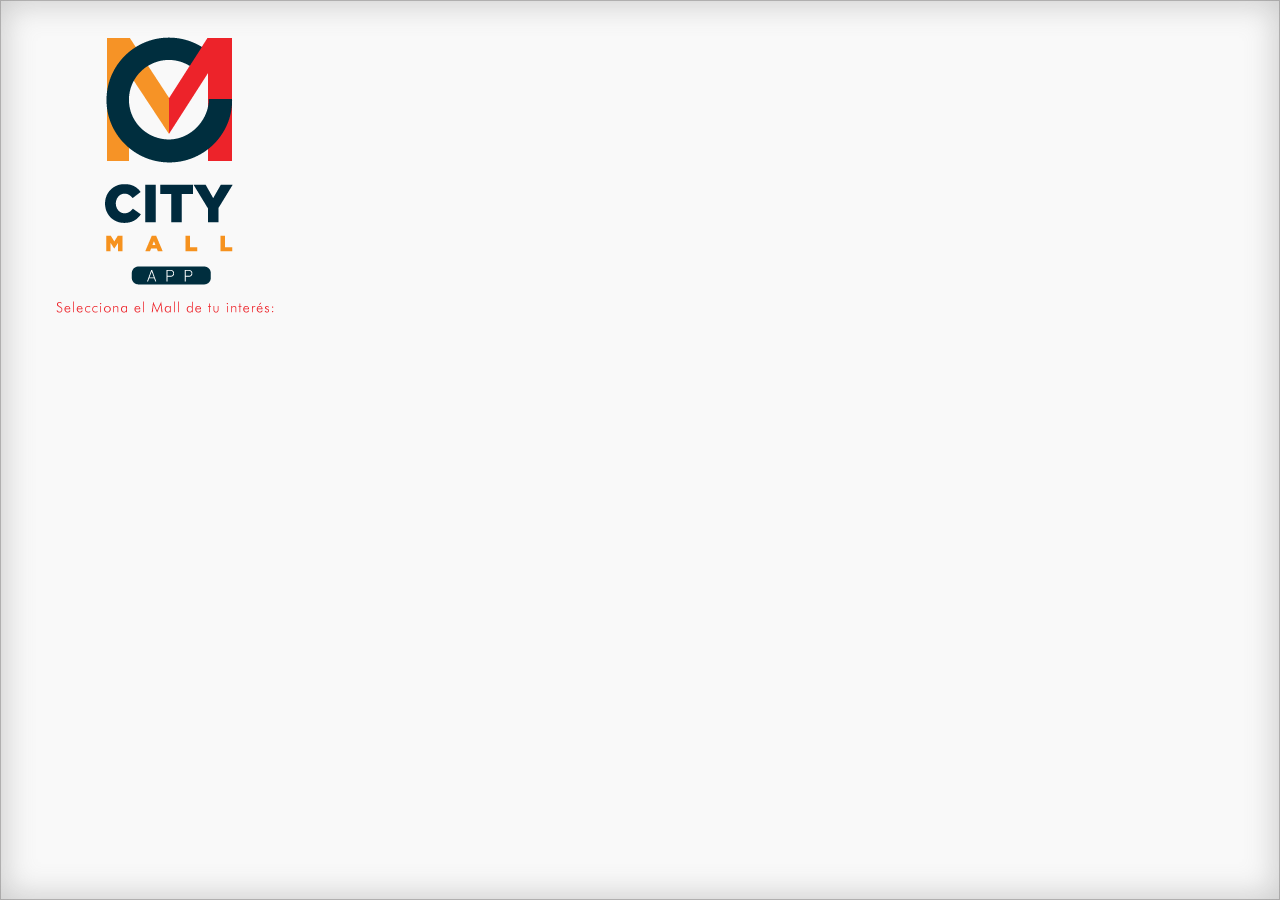
==== commit cc549092: "Added new theme" ====
--- a/platforms/android/assets/www/index.html
+++ b/platforms/android/assets/www/index.html
@@ -55,6 +55,10 @@
 a {
 	font-weight: bold;
 }
+
+my-footer {
+	background-color: #002a3c !important;
+}
 </style>
 
 
@@ -65,11 +69,8 @@
     <link rel="stylesheet" href="css/fullcalendar.css"/>
     <link rel="stylesheet" href="css/fullcalendar.print.css"/>
     <!--<script type="text/javascript" charset="utf-8" src="cordova.js"></script>-->
-
     <script type="text/javascript" charset="utf-8" src="cordova.js"></script>
     <script type="text/javascript" src="PushNotification.js"></script>
-
-
     <script src="js/jquery.js"></script>
     <script src="js/jquery-ui.custom.min.js"></script>
     <script src="js/jquery.mobile-1.2.1.js"></script>
@@ -77,9 +78,6 @@
     <!--<script src="js/jquery-ui.custom.min.js"></script>-->
     <!--<script src="js/jquery.mobile-1.2.1.js"></script>-->
     <script src="js/fullcalendar/fullcalendar.js"></script>
-
-
-
     <script src="js/MSJson.js"></script>
 
     <script src="js/application/modal.js"></script>
@@ -100,57 +98,30 @@
         button {
             font-family: "Roboto Bold Condensed";
             font-size: 14px;
-
         }
-
         .imgPeliculas{
             max-height:180px !important;
             margin-top: 18px;
-
         }
-
-
     </style>
-
-
 </head>
 
-<body onLoad="MM_preloadImages('images/index/boton2.png','images/btnOfertaschange.png','images/btnEventosChange.png','images/btnTiendasChange.png','images/btnCinesChange.png','images/btnComidasChange.png','images/btnMapaChange.png','images/btnContactoChange.png','images/btnParqueoChange.png','images/btnubicacionchange.png')">
-
-
+<body onLoad="MM_preloadImages('images/btnOfertasChange.png','images/btnEventosChange.png','images/btnTiendasChange.png','images/btnCinesChange.png','images/btnComidasChange.png','images/btnMapaChange.png','images/btnContactoChange.png','images/btnParqueoChange.png')">
 <!--inicio index-->
 
 <!--inicio home-->
-<div data-role="page" id="index" style="padding-top: 155px; padding-bottom: 71px; min-height: 414px;background: url(images/index/fondo.png) ;background-position: initial initial;
+<div data-role="page" id="index" style="padding-top: 155px; padding-bottom: 71px; min-height: 414px;background: url(images/fondo.png) ;background-position: initial initial;
 background-repeat: initial initial; padding-top: 10px;">
 
-<div data-role="content" style="
-    padding-bottom: 0px;
-">
-
+	<div data-role="content" style="padding-bottom: 0px;">
+		<div>
+			<img src="images/logo_leyenda.png">
+		</div>
+	</div>
 	<div>
-    <img src="images/index/logoyleyenda.png">
-
-    </div>
-</div>
-
-<div>
-  <ul  class="ui-grid-solo" id="listIndex" style="
-    padding-left: 0px; margin-bottom:20px;
-">
-
-
-
-
-
-    </ul>
-
-</div>
-
-
-</div>
-
-
+	  <ul class="ui-grid-solo" id="listIndex" style="padding-left: 0px; margin-bottom:20px;"></ul>
+	</div>
+</div>
 
 <div class="ui-popup-container ui-popup-hidden" id="popupCloseRight-popup">
     <div data-role="popup" id="popupCloseRight" class="ui-content ui-popup ui-overlay-shadow ui-corner-all ui-body-c" style="max-width:280px" aria-disabled="false" data-disabled="false" data-shadow="true" data-corners="true" data-transition="none" data-position-to="origin">
@@ -173,23 +144,15 @@
 	<p/>
 </div>
 
-
-
-
      <div class="content"  style="padding-top: 10px;">
-
-
          <ul data-role="listview" id="HomeList" style="margin-top:-20px;padding-left: 20px;">
-
-
              <div class="ui-grid-d">
 
                  <!--Primera Fila-->
                  <div class="ui-block-e" id="btnOfertas" style="padding-bottom: 20px;margin-right: 7.5%;">
-                     <a class="CategoriasHome" onMouseOut="MM_swapImgRestore()" onMouseOver="MM_swapImage('Image89','','images/btnofertaschange.png',1)">
-                         <img src="images/ofertas.png" style="width:60px;height:60px;" id="Image89">
-                         <h3 style="width: 60px;">OFERTAS</h3>
-
+                     <a class="CategoriasHome" onMouseOut="MM_swapImgRestore()" onMouseOver="MM_swapImage('Image89','','images/btnOfertasChange.png',1)">
+                         <img src="images/btnOfertas.png" id="Image89">
+                         <h3>OFERTAS</h3>
                      </a>
                  </div>
 
@@ -198,12 +161,10 @@
                  </div>
 
                  <div id="btnCalendario" class="ui-block-c" style="margin-left: 7.5%;margin-right: 7.5%;">
-                     <a class="CategoriasHome" onMouseOut="MM_swapImgRestore()" onMouseOver="MM_swapImage('eventos','','images/btneventoschange.png',1)">
-                         <img src="images/eventos.png" style="width:60px;height:60px;" id="eventos">
-                         <h3 style="width: 60px;">EVENTOS</h3>
-
+                     <a class="CategoriasHome" onMouseOut="MM_swapImgRestore()" onMouseOver="MM_swapImage('eventos','','images/btnEventosChange.png',1)">
+                         <img src="images/btnEventos.png" id="eventos">
+                         <h3>EVENTOS</h3>
                      </a>
-
                  </div>
 
                  <div class="ui-block-e" style="width: 4px;">
@@ -211,19 +172,18 @@
                  </div>
 
                  <div class="ui-block-e" id="btnTiendas" style="margin-left: 7.5%;">
-                     <a class="CategoriasHome" onMouseOut="MM_swapImgRestore()" onMouseOver="MM_swapImage('tiendas','','images/btntiendaschange.png',1)">
-                         <img src="images/tiendas.png"  style="width:60px;height:60px;" id="tiendas">
-                         <h3 style="width: 60px;">TIENDAS</h3>
+                     <a class="CategoriasHome" onMouseOut="MM_swapImgRestore()" onMouseOver="MM_swapImage('tiendas','','images/btnTiendasChange.png',1)">
+                         <img src="images/btnTiendas.png" id="tiendas">
+                         <h3>TIENDAS</h3>
                      </a>
                  </div>
-
                  <!--Fin Primera Fila-->
 
                  <!--Segunda Fila-->
                  <div id="btnCines" class="ui-block-a" style="padding-bottom: 20px;margin-right: 7.5%;">
-                     <a class="CategoriasHome" onMouseOut="MM_swapImgRestore()" onMouseOver="MM_swapImage('cines','','images/btncineschange.png',1)">
-                         <img src="images/cines.png"  style="width:60px;height:60px;" id="cines">
-                         <h3 style="width: 60px;">CINES</h3>
+                     <a class="CategoriasHome" onMouseOut="MM_swapImgRestore()" onMouseOver="MM_swapImage('cines','','images/btnCinesChange.png',1)">
+                         <img src="images/btnCines.png" id="cines">
+                         <h3>CINES</h3>
                      </a>
                  </div>
 
@@ -234,120 +194,69 @@
 
                  <div  id="btnComidas" class="ui-block-e" style="margin-left: 7.5%;margin-right: 7.5%;">
                      <a class="CategoriasHome" onMouseOut="MM_swapImgRestore()" onMouseOver="MM_swapImage('comidas','','images/btnComidasChange.png',1)">
-                         <img src="images/comidas.png"  style="width:60px;height:60px;" id="comidas">
-                         <h3 style="width: 60px;">COMIDAS</h3>
+                         <img src="images/btnComidas.png" id="comidas">
+                         <h3>COMIDAS</h3>
                      </a>
                  </div>
-
 
                  <div class="ui-block-e" style="width: 4px;">
                      <img src="images/separador.png">
                  </div>
 
                  <div class="ui-block-e" id="btnMapas" style="margin-left: 7.5%;">
-                     <a class="CategoriasHome" onMouseOut="MM_swapImgRestore()" onMouseOver="MM_swapImage('mapa','','images/btndirectoriochange.png',1)">
-                         <img src="images/directorio.png" style="width:67px;height:60px;" id="mapa">
-                         <h3 style="width: 67px;">DIRECTORIO</h3>
+                     <a class="CategoriasHome" onMouseOut="MM_swapImgRestore()" onMouseOver="MM_swapImage('mapa','','images/btnMapaChange.png',1)">
+                         <img src="images/btnMapa.png" id="mapa">
+                         <h3>MAPA</h3>
                      </a>
                  </div>
-
                  <!--Fin Segunda Fila-->
 
                  <!--Tercera Fila-->
                  <div class="ui-block-a" style="padding-bottom: 20px;margin-right: 7.5%;">
-                     <a class="CategoriasHome" href="#Parqueo" onMouseOut="MM_swapImgRestore()" onMouseOver="MM_swapImage('parqueo','','images/btnparqueochange.png',1)">
-                         <img src="images/parqueo.png" style="width:60px;height:60px;" id="parqueo">
-                         <h3 style="width: 60px;">PARQUEO</h3>
+                     <a class="CategoriasHome" href="#Parqueo" onMouseOut="MM_swapImgRestore()" onMouseOver="MM_swapImage('parqueo','','images/btnParqueoChange.png',1)">
+                         <img src="images/btnParqueo.png" id="parqueo">
+                         <h3>PARQUEO</h3>
 
                      </a>
                  </div>
 
-
-
                  <div class="ui-block-b" style="width: 4px;">
                      <img src="images/separador.png">
 
-
                  </div>
 
-                 <!--<div class="ui-block-c" id="btnMapasGoogle" style="margin-left: 7.5%;margin-right: 7.5%;">
-                     <a class="CategoriasHome" href="#" onMouseOut="MM_swapImgRestore()" onMouseOver="MM_swapImage('Image138','','images/btnubicacionchange.png',1)">
-                         <img id="Image138" src="images/ubicacion.png" style="width:60px;height:60px;">
-                         <h3 style="width: 60px;">MAPA</h3>
-                     </a>
-                 </div>-->
-
-                 <div class="ui-block-c" id="btnPatrocinador" style="margin-left: 7.5%;margin-right: 7.5%;">
-                     <a class="CategoriasHome" href="#Patrocinador" onMouseOut="MM_swapImgRestore()" onMouseOver="MM_swapImage('Image138','','images/btntigochange.png',1)">
-                         <img id="Image138" src="images/tigo.png" style="width:60px;height:60px;">
-                         <h3 style="width: 60px;">TIGO</h3>
-                     </a>
-                 </div>
-
-                 <div class="ui-block-d" style="width: 4px;">
-                     <img src="images/separador.png">
-                 </div>
-
                  <div id="btnContacto" class="ui-block-e" style="margin-left: 7.5%;">
-                     <a class="CategoriasHome" href="#Contacto" onMouseOut="MM_swapImgRestore()" onMouseOver="MM_swapImage('contacto','','images/btncontactochange.png',1)">
-                         <img src="images/contacto.png" style="width:67px;height:60px;" id="contacto">
-                         <h3 style="width: 67px;">CONTACTO</h3>
+                     <a class="CategoriasHome" href="#Contacto" onMouseOut="MM_swapImgRestore()" onMouseOver="MM_swapImage('contacto','','images/btnContactoChange.png',1)">
+                         <img src="images/btnContacto.png" id="contacto">
+                         <h3>CONTACTO</h3>
                      </a>
                  </div>
                  <!--Fin Tercera Fila-->
-
-
              </div>
-
-
-
          </ul>
   </div>
 
     <div align="center">
-        <a id="enlaceweb"><img style="margin-right:8px;" src="images/websitebtn.png"/></a>
         <a id='enlacefb'><img style="margin-right:8px;" src="images/btnfb.png"/></a>
-        <a id='enlacetw'><img style="margin-right:8px;" src="images/twbtn.png"/></a>
-        <a id='enlacepin'><img style="margin-right:8px;" src="images/pinbtn.png"/></a>
-        <a id='enlaceinstab'><img src="images/instabtn.png"/></a>
-    </div>
-
-
-
-
-    <div data-role="footer" data-id="foo1" data-position="fixed">
-        <div data-role="navbar">
-            <ul>
-
-                <li><a href="#Buscar"><img style="
-    height: 53px;
-" src="images/btnbuscar.png"/></a></li>
-                <li id="btnInicioHome" ><a class="test"   href=""><img style="
-    height: 53px;
-" src="images/inicio2-01.png"/></a></li>
-               <li><a href="#About" class="ui-btn-active ui-state-persist"><img style="
-    height: 53px;
-" src="images/btnconfig.png"/></a></li>
-
-            </ul>
-
-
-
-        </div><!-- /navbar -->
-    </div><!-- /footer -->
-
-
-
-
-
+        <a id='enlacetw'><img style="margin-right:8px;" src="images/btntw.png"/></a>		
+		<a id='enlaceinstab'><img style="margin-right:8px;" src="images/btninsta.png"/></a>
+        <a id='enlaceweb'><img style="margin-right:8px;" src="images/btnyt.png"/></a>
+    </div>
+
+    <div data-role="footer" data-id="foo1" data-position="fixed" class='my-footer'> 
+        <div data-role="navbar">
+            <ul>
+                <li><a href="#Buscar"><img style="height: 53px;" src="images/btnbuscar.png"/></a></li>
+                <li id="btnInicioHome" ><a class="test"   href=""><img style="height: 53px;" src="images/inicio2-01.png"/></a></li>
+               <li><a href="#About" class="ui-btn-active ui-state-persist"><img style="height: 53px;" src="images/btnconfig.png"/></a></li>
+            </ul>
+        </div><!-- /navbar -->
+    </div><!-- /footer -->
 </div>
 <!--fin home-->
 
 <!--Home Proximamente-->
 <div data-role="page" id="Home1" style="padding-top: 155px; padding-bottom: 71px; min-height: 414px;background: white;">
-
-
-
 
     <div data-role="header" data-position="fixed" >
         <a data-role="button" id="btnCambiarUbicacion1"  class="BotonBackBorde ui-btn-left" style=" margin-top:5px; padding-top: 0px; border: 0px; color: #000;text-shadow: none;">
@@ -355,9 +264,6 @@
         </a>
         <img id="imgHeaderHome1" src="" width="388" height="137" >
         <p/>
-
-
-
     </div>
     <img id="imgProximamente" style="margin-top:30px; margin-left:10px;" src="">
 
@@ -366,21 +272,10 @@
     <div data-role="footer" data-id="foo1" data-position="fixed">
         <div data-role="navbar">
             <ul>
-
-                <li><a href=""><img style="
-    height: 53px;
-" src="images/btnbuscar.png"/></a></li>
-                <li id="" ><a class="test" ><img style="
-    height: 53px;
-" src="images/inicio2-01.png"/></a></li>
-
-                <li><a href="#About1" class="ui-btn-active ui-state-persist"><img style="
-    height: 53px;
-" src="images/btnconfig.png"/></a></li>
-            </ul>
-
-
-
+                <li><a href=""><img style="height: 53px;" src="images/btnbuscar.png"/></a></li>
+                <li id="" ><a class="test" ><img style="height: 53px;" src="images/inicio2-01.png"/></a></li>
+                <li><a href="#About1" class="ui-btn-active ui-state-persist"><img style="height: 53px;" src="images/btnconfig.png"/></a></li>
+            </ul>
         </div><!-- /navbar -->
     </div><!-- /footer -->
 
@@ -395,12 +290,11 @@
 
 
 <div data-role="page" id="Cines"  data- style="padding-top: 155px; padding-bottom: 71px; min-height: 414px;background: white;">
-
 <div data-role="header" data-position="fixed" >
 	    <a data-role="button" href="#Home"  class="BotonBackBorde ui-btn-left " style=" margin-top:5px; padding-top: 0px; border: 0px; color: #000;text-shadow: none;">
               <img src="images/btnback.png">
         </a>
-    <img src="images/cine/cineheader.png">
+    <img src="images/header_cines.png">
 
 	<p/>
 </div>
@@ -409,13 +303,6 @@
 <iframe id="FrameMovies" width="100%" frameborder="0" height=418>
 
 </iframe>
-
-
-
-
-
-
-
 
 
 <div data-role="footer" data-id="foo1" data-position="fixed">
@@ -458,64 +345,23 @@
 	<a data-role="button" href="#Home"  class="BotonBackBorde ui-btn-left" style=" margin-top: 5px;padding-top: 0px; border: 0px; color: #000;text-shadow: none;">
         <img src="images/btnback.png">
   </a>
-    <img src="images/ofertas/headerofertas.png">
-
+    <img src="images/header_ofertas.png" width="388">
 	<p/>
 </div>
 
-
-
-
-
-
-
-
-
-            <ul data-role="listview" id="ListDeals">
-
-
-
-
-          </ul>
-
-
-
-
-
-
-
-
-
+    <ul data-role="listview" id="ListDeals"></ul>
 
 
 <div data-role="footer" data-id="foo1" data-position="fixed">
         <div data-role="navbar">
             <ul>
-
-                <li><a href="#Buscar"><img style="
-    height: 53px;
-" src="images/btnbuscar.png"/></a></li>
-                <li id="btnInicioOfertas" ><a class="test"><img style="
-    height: 53px;
-" src="images/inicio2-01.png"/></a></li>
-
-                   <li><a href="" class="ui-btn-active ui-state-persist"><img style="
-    height: 53px;
-" src="images/btnconfig.png"/></a></li>
-            </ul>
-
-
-
+                <li><a href="#Buscar"><img style="height: 53px;" src="images/btnbuscar.png"/></a></li>
+                <li id="btnInicioOfertas" ><a class="test"><img style="height: 53px;" src="images/inicio2-01.png"/></a></li>
+				<li><a href="" class="ui-btn-active ui-state-persist"><img style="height: 53px;" src="images/btnconfig.png"/></a></li>
+            </ul>
         </div><!-- /navbar -->
 </div><!-- /footer -->
-
-
-
-
-
-</div>
-
-
+</div>
 
 <!--fin ofertas-->
 
@@ -526,50 +372,26 @@
 	 <a data-role="button" href="#Home" class="BotonBackBorde ui-btn-left" style=" margin-top:5px; padding-top: 0px; border: 0px; color: #000;text-shadow: none;">
                <img src="images/btnback.png">
   </a>
-    <img src="images/tiendas/headertiendas.png">
+    <img src="images/header_tiendas.png" width="388">
 
 	<p/>
 </div>
-
-
-
 
      <div class="content" id="results">
          <ul class="ui-grid-a " id="listCategoriesStores"  style="
                                         padding-left: 10px;
                                         padding-right: 10px;">
          </ul>
-
-
-
      </div>
 
 
-
-
-
-
-
-
-
 <div data-role="footer" data-id="foo1" data-position="fixed">
         <div data-role="navbar">
             <ul>
-
-                <li><a href="#Buscar"><img style="
-    height: 53px;
-" src="images/btnbuscar.png"/></a></li>
-                <li id="btnInicioTiendas" ><a class="test"><img style="
-    height: 53px;
-" src="images/inicio2-01.png"/></a></li>
-
-                   <li><a href="#About" class="ui-btn-active ui-state-persist"><img style="
-    height: 53px;
-" src="images/btnconfig.png"/></a></li>
-            </ul>
-
-
-
+                <li><a href="#Buscar"><img style="height: 53px;" src="images/btnbuscar.png"/></a></li>
+                <li id="btnInicioTiendas" ><a class="test"><img style="height: 53px;" src="images/inicio2-01.png"/></a></li>
+                <li><a href="#About" class="ui-btn-active ui-state-persist"><img style="height: 53px;" src="images/btnconfig.png"/></a></li>
+            </ul>
         </div><!-- /navbar -->
 </div><!-- /footer -->
 
@@ -603,38 +425,19 @@
    <div data-role="content">
                 <ul class="list" id="listCategoriesStoresSelected" data-role="listview" data-theme="c" data-inset="true" style="
     margin-top: -14px;">
-
-
                 </ul>
    </div>
 
-
-
-    <div data-role="footer" data-id="foo1" data-position="fixed">
-        <div data-role="navbar">
-            <ul>
-
-                <li><a href="#Buscar"><img style="
-    height: 53px;
-" src="images/btnbuscar.png"/></a></li>
-                <li id="btnInicioTiendasCategorias" ><a class="test"><img style="
-    height: 53px;
-" src="images/inicio2-01.png"/></a></li>
-
-                   <li><a href="#About" class="ui-btn-active ui-state-persist"><img style="
-    height: 53px;
-" src="images/btnconfig.png"/></a></li>
-            </ul>
-
-
-
-        </div><!-- /navbar -->
-    </div><!-- /footer -->
-
-
-
-
-
+    <div data-role="footer" data-id="foo1" data-position="fixed" style="background-color: #002a3c">
+        <div data-role="navbar">
+            <ul>
+
+                <li><a href="#Buscar"><img style="height: 53px;" src="images/btnbuscar.png"/></a></li>
+                <li id="btnInicioTiendasCategorias" ><a class="test"><img style="height: 53px;" src="images/inicio2-01.png"/></a></li>
+                <li><a href="#About" class="ui-btn-active ui-state-persist"><img style="height: 53px;" src="images/btnconfig.png"/></a></li>
+            </ul>
+        </div><!-- /navbar -->
+    </div><!-- /footer -->
 </div>
 <!--Fin Tiendas Categorias-->
 
@@ -653,7 +456,7 @@
 
         </a>
 
-        <img src="images/tiendas/headerbancos2.png" width="388" height="137">
+        <img src="images/header_bancos.png" width="388">
 
         <p/>
     </div>
@@ -695,11 +498,10 @@
             </div>
         </ul>
         <div align="center">
-            <a id="storeSelectedPageWeb"><img style="margin-right:8px;" src="images/websitebtn.png"/></a>
             <a id='storeSelectedLinkfb'><img style="margin-right:8px;" src="images/btnfb.png"/></a>
             <a id='storeSelectedLinktw'><img style="margin-right:8px;" src="images/twbtn.png"/></a>
-            <a id='storeSelectedLinkpin'><img style="margin-right:8px;" src="images/pinbtn.png"/></a>
             <a id='storeSelectedLinkinstab'><img src="images/instabtn.png"/></a>
+			<a id="storeSelectedPageWeb"><img style="margin-right:8px;" src="images/btnyt.png"/></a>
         </div>
 
     </div>
@@ -745,7 +547,7 @@
 	<a data-role="button" href="#Home"  class="BotonBackBorde ui-btn-left" style=" margin-top:5px; padding-top: 0px; border: 0px; color: #000;text-shadow: none;">
             <img src="images/btnback.png">
     </a>
-    <img src="images/headerparqueo.png" width="388" height="137" >
+    <img src="images/header_parqueo.png" width="388" >
 	<p/>
 
 
@@ -782,56 +584,6 @@
 
 </div>
 <!--fin parqueo-->
-
-<!--inicio tigo-->
-
-<div data-role="page" id="Patrocinador" style="padding-top: 155px; padding-bottom: 71px; min-height: 414px; /*background: white;*/ background-image: url(images/Fondo2.png);">
-
-    <div data-role="header" data-position="fixed" >
-        <a data-role="button" href="#Home"  class="BotonBackBorde ui-btn-left" style=" margin-top:5px; padding-top: 0px; border: 0px; color: #000;text-shadow: none;">
-            <img src="images/btnback.png">
-        </a>
-        <img src="images/headerTIGO.png" width="388" height="137" />
-        <p/>
-    </div>
-    <div data-role="content" style="margin-top: 15%">
-        <img id="imgPublicidad" src="">
-        <br/>
-        <div align="center">
-            <a id="sponsorPageWeb"><img style="margin-right:8px;" src="images/Tigo_Smarthphones.png"/></a>
-            <a id='sponsorLinkfb'><img style="margin-right:8px;" src="images/Tigo_Market.png"/></a>
-            <a id='sponsorLinktw'><img style="margin-right:8px;" src="images/Tigo_Music.png"/></a>
-            <a id='sponsorLinkpin'><img style="margin-right:8px;" src="images/Tigo_Paquetigos.png"/></a>
-            <a id='sponsorLinkinstab'><img src="images/Tigo_Money.png"/></a>
-        </div>
-    </div>
-
-    <div data-role="footer" data-id="foo1" data-position="fixed">
-        <div data-role="navbar">
-            <ul>
-
-                <li>
-                    <a href="#Buscar">
-                        <img style="height: 53px;" src="images/btnbuscar.png"/>
-                    </a>
-                </li>
-                <li id="btnInicioPatrocinador" >
-                    <a class="test" >
-                        <img style="height: 53px;" src="images/inicio2-01.png"/>
-                    </a>
-                </li>
-                <li>
-                    <a href="#About" class="ui-btn-active ui-state-persist">
-                        <img style="height: 53px;" src="images/btnconfig.png"/>
-                    </a>
-                </li>
-            </ul>
-        </div><!-- /navbar -->
-    </div><!-- /footer -->
-
-</div>
-
-<!--fin tigo-->
 
 <!--inicio eventos-->
 <div data-role="page" id="Eventos" style="padding-top: 155px; padding-bottom: 71px; min-height: 414px;background: white;">
@@ -846,7 +598,7 @@
          <img src="images/btnback.png">
     </a>
 
-    <img src="images/eventos/headereventos.png" width="388" height="137" >
+    <img src="images/header_eventos.png" width="388" >
 	<p/>
 </div>
     <div>
@@ -902,7 +654,7 @@
              <img src="images/btnback.png">
     </a>
 
-    <img src="images/eventos/headereventos2.png" width="388" height="137" >
+    <img src="images/header_eventos.png" width="388" >
 	<p/>
 </div>
     <div data-role="content" id="InformationEvents">
@@ -963,7 +715,7 @@
                <img src="images/btnback.png">
     </a>
 
-    <img src="images/headerdirectorio.png" width="388" height="137" >
+    <img src="images/header_directorio.png" width="388" >
 	<p/>
 </div>
 
@@ -1025,7 +777,7 @@
             <img src="images/btnback.png">
         </a>
 
-        <img src="images/headerdirectorio.png" width="388" height="137" >
+        <img src="images/header_directorio.png" width="388" >
         <p/>
     </div>
 
@@ -1087,7 +839,7 @@
 
     </a>
 
-    <img src="images/comidas/headercomidas.png" width="388" height="137" >
+    <img src="images/header_comidas.png" width="388" >
 	<p/>
 </div>
     <div data-role="content">
@@ -1147,15 +899,10 @@
 
 
     <div data-role="header" data-position="fixed" >
-
-
         <a data-role="button" href="#Comidas"  class="BotonBackBorde ui-left" style=" margin-top:5x; padding-top: 0px; border: 0px; color: #000;text-shadow: none;">
             <img src="images/btnback.png">
-
         </a>
-
-
-        <img src="images/comidas/headercomidas2.png" width="388" height="137"/>
+        <img src="images/header_comidas.png" width="388"/>
         <p/>
     </div>
     <div data-role="content">
@@ -1194,14 +941,12 @@
 
             </div>
         </ul>
-
-            <div align="center">
-                <a id="foodSelectedPageWeb"><img style="margin-right:8px;" src="images/websitebtn.png"/></a>
-                <a id='foodSelectedLinkfb'><img style="margin-right:8px;" src="images/btnfb.png"/></a>
-                <a id='foodSelectedLinktw'><img style="margin-right:8px;" src="images/twbtn.png"/></a>
-                <a id='foodSelectedLinkpin'><img style="margin-right:8px;" src="images/pinbtn.png"/></a>
-                <a id='foodSelectedLinkinstab'><img src="images/instabtn.png"/></a>
-            </div>
+        <div align="center">
+            <a id='storeSelectedLinkfb'><img style="margin-right:8px;" src="images/btnfb.png"/></a>
+            <a id='storeSelectedLinktw'><img style="margin-right:8px;" src="images/twbtn.png"/></a>
+            <a id='storeSelectedLinkinstab'><img src="images/instabtn.png"/></a>
+			<a id="storeSelectedPageWeb"><img style="margin-right:8px;" src="images/btnyt.png"/></a>
+        </div>
     </div>
 
     <div data-role="footer" data-id="foo1" data-position="fixed">
@@ -1251,7 +996,7 @@
              <img src="images/btnback.png">
     </a>
 
-    <img src="images/headerabout.png" width="388" height="137" >
+    <img src="images/header_acercade.png" width="388" >
 	<p/>
 </div>
     <div> <img src="images/logosabout.png" style="padding-left: 5%; padding-right: 5%; margin-top:0px"> </div>
@@ -1337,7 +1082,7 @@
             <img src="images/btnback.png">
         </a>
 
-        <img src="images/headerabout.png" width="388" height="137" >
+        <img src="images/header_acercade.png" width="388" >
         <p/>
     </div>
     <div> <img src="images/logosabout.png" style="padding-left: 5%; padding-right: 5%; margin-top:0px"> </div>
@@ -1423,7 +1168,7 @@
              <img src="images/btnback.png">
     </a>
 
-    <img src="images/headercontacto.png" width="388" height="137" >
+    <img src="images/header_contacto.png" width="388" >
 	<p/>
 </div>
 
@@ -1520,134 +1265,58 @@
 <!--inicio BUSCAR-->
 
 <div data-role="page" id="Buscar" style="padding-top: 155px; padding-bottom: 71px; min-height: 414px;background: white;">
-
-
-
-
-
-
     <div data-role="header" data-position="fixed" >
 
         <a data-role="button" href="#Home"  class="BotonBackBorde ui-btn-left" style=" margin-top:5x; padding-top: 0px; border: 0px; color: #000;text-shadow: none;">
             <img src="images/btnback.png">
         </a>
 
-        <img src="images/headerbuscar.png" width="388" height="137" >
+        <img src="images/header_buscar.png" width="388" >
         <p/>
     </div>
 
-    <div data-role="content" style="
-    margin-top: -32px;
-">
-
-
+    <div data-role="content" style="margin-top: -32px;">
 
         <div data-role="fieldcontain">
             <!--<label for="name">Ingrese palabra clave:</label>-->
             <div class="ui-grid-a" style="margin-bottom: 10px;">
-                <div class="ui-block-a" style="
-    width: 80%;
-"   >
-                    <input type="text" name="txtSearch" placeholder="Buscar..." id="txtSearch" value="" style="
-    margin-top: 5%;
-" />
+                <div class="ui-block-a" style="width: 80%;"   >
+                    <input type="text" name="txtSearch" placeholder="Buscar..." id="txtSearch" value="" style="margin-top: 5%;" />
                 </div>
 
                 <div class="ui-block-b cssbtnSearch"  style="width: 19%;">
                     <button data-icon="search" id="btnSearch" > </button>
                 </div>
-
-            </div>
-
-
+              </div>
             <div>
                
                 <ul style="margin-top: 0px;" data-role="listview" id="ulEventos" class="list" data-inset="true">
-
-
-
-                </ul>
-
-            </div>
-
-            <div>
-            <ul style="margin-top: 0px;" data-role="listview" id="ulOfertas" class="list" data-inset="true">
-
-             
-                
-
-
-
                 </ul>
             </div>
 
             <div>
-          
-           
-           
-                <ul  data-role="listview" id="ulTiendas" style="margin-top: 0px;" class="list" data-inset="true">
-
-
-
-                </ul>
+				<ul style="margin-top: 0px;" data-role="listview" id="ulOfertas" class="list" data-inset="true"></ul>
             </div>
 
             <div>
-                
-                <ul data-role="listview" id="ulComidas" style="margin-top: 0px;" class="list" data-inset="true">
-
-
-
-                </ul>
-
+                <ul  data-role="listview" id="ulTiendas" style="margin-top: 0px;" class="list" data-inset="true"></ul>
             </div>
 
-
-
-
-
-
-
-
-
-
+            <div>             
+                <ul data-role="listview" id="ulComidas" style="margin-top: 0px;" class="list" data-inset="true"></ul>
+            </div>
         </div>
-
-
-    </div>
-
-
-
-
+    </div>
     <div data-role="footer" data-id="foo1" data-position="fixed">
         <div data-role="navbar">
             <ul>
-
-                <li><a href=""><img style="
-    height: 53px;
-" src="images/btnbuscar.png"/></a></li>
-                <li id="btnInicioBuscar" ><a class="test"><img style="
-    height: 53px;
-" src="images/inicio2-01.png"/></a></li>
-
-                <li><a href="#About" class="ui-btn-active ui-state-persist"><img style="
-    height: 53px;
-" src="images/btnconfig.png"/></a></li>
-
-
-            </ul>
-
-
-
-        </div><!-- /navbar -->
-    </div><!-- /footer -->
-
-
-
-
-
+                <li><a href=""><img style="height: 53px;" src="images/btnbuscar.png"/></a></li>
+                <li id="btnInicioBuscar" ><a class="test"><img style="height: 53px;" src="images/inicio2-01.png"/></a></li>
+                <li><a href="#About" class="ui-btn-active ui-state-persist"><img style="height: 53px;" src="images/btnconfig.png"/></a></li>
+            </ul>
+        </div><!-- /navbar -->
+    </div><!-- /footer -->
 </div>
 <!--fin BUSCAR-->
-
 </body>
 </html>
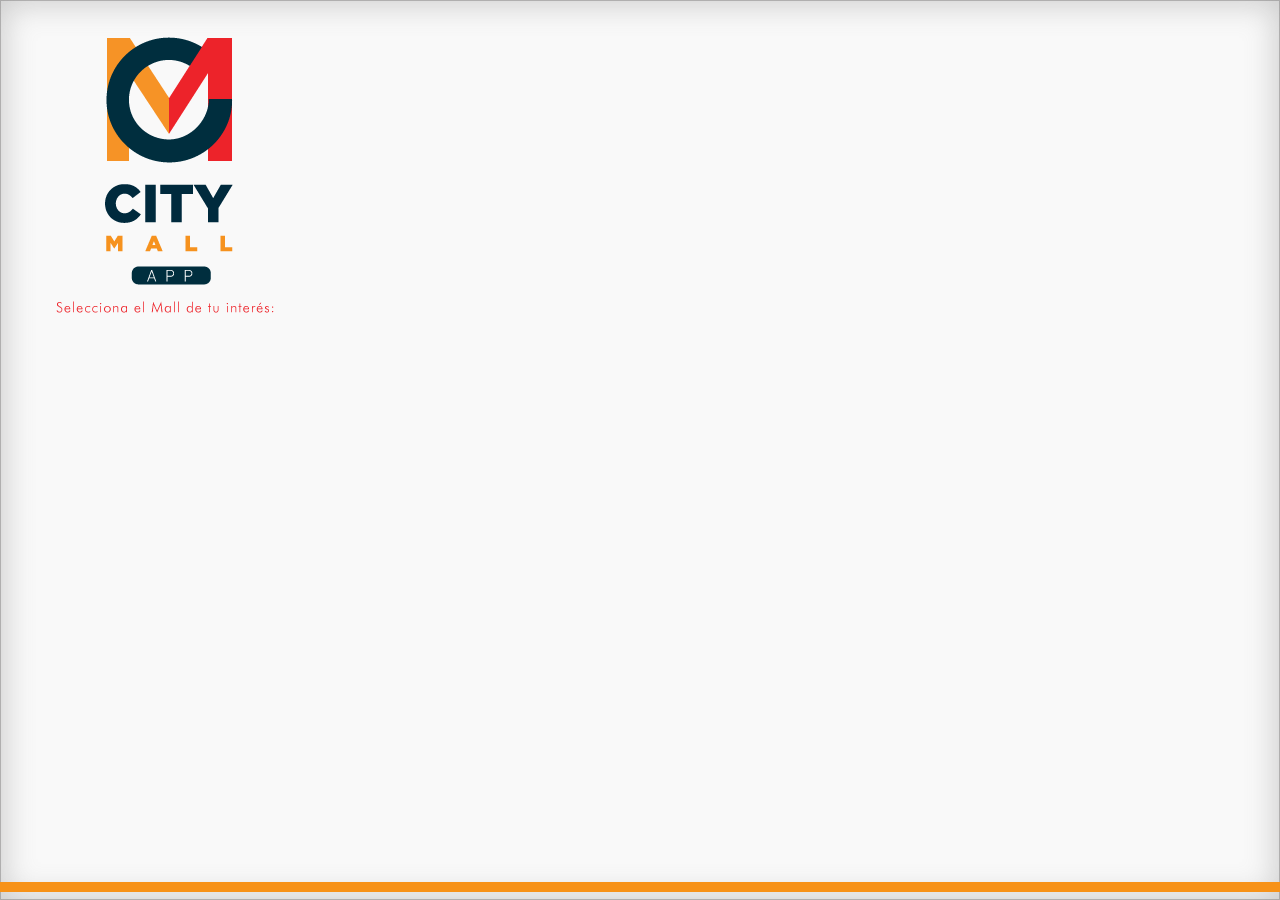
==== commit 48f9f5b5: "Cambios para arreglar la estetica de las pantallas. Mayor cambio en los headers." ====
--- a/platforms/android/assets/www/index.html
+++ b/platforms/android/assets/www/index.html
@@ -58,6 +58,74 @@
 
 my-footer {
 	background-color: #002a3c !important;
+}
+
+hr { 
+    border-width: 5px;
+	width: inherit;
+}
+
+h6 {
+	color: #ffffff;
+}
+
+#divV {
+	font-size: 18px;
+	font: menu;
+	font-weight: bold;
+}
+
+.customHeader {
+	position: absolute;
+	width: 90%;
+	z-index: -100;
+}
+
+.customButton {
+	top: 0;
+    bottom: 0;
+	position: relative;
+}
+
+.customLogo{
+	position: absolute;
+	top: 10px;
+	left: 10px;
+}
+
+.customLogo2{
+	position: absolute;
+	top: 10px;
+	right: 10px;
+}
+
+.headerText1{
+	padding-left: 65px;
+	font-size: 8px;
+}
+
+.headerText2{
+	padding-left: 65px;
+	font-size: 14px;
+	text-transform: uppercase;
+}
+
+.headerText3{
+	padding-left: 65px;
+	font-size: 22px;
+	text-transform: uppercase;
+	font-family: sans-serif;
+}
+
+.headerText4{
+	padding-left: 25px;
+	font-size: 16px;
+	text-transform: uppercase;
+	font-family: sans-serif;
+}
+
+#headerCategory{
+	height: 100px;
 }
 </style>
 
@@ -71,9 +139,19 @@
     <!--<script type="text/javascript" charset="utf-8" src="cordova.js"></script>-->
     <script type="text/javascript" charset="utf-8" src="cordova.js"></script>
     <script type="text/javascript" src="PushNotification.js"></script>
-    <script src="js/jquery.js"></script>
+    
+	<!-- Old Jquery version -->
+	<script src="js/jquery.js"></script>
     <script src="js/jquery-ui.custom.min.js"></script>
     <script src="js/jquery.mobile-1.2.1.js"></script>
+	
+	
+	<!-- New Jquery version
+	<link rel="stylesheet" href="http://code.jquery.com/mobile/1.4.5/jquery.mobile-1.4.5.min.css" />
+	<script src="http://code.jquery.com/jquery-1.11.1.min.js"></script>
+	<script src="http://code.jquery.com/mobile/1.4.5/jquery.mobile-1.4.5.min.js"></script>
+	-->
+
     <!--<script src="js/jquery.min.js"></script>-->
     <!--<script src="js/jquery-ui.custom.min.js"></script>-->
     <!--<script src="js/jquery.mobile-1.2.1.js"></script>-->
@@ -111,7 +189,7 @@
 
 <!--inicio home-->
 <div data-role="page" id="index" style="padding-top: 155px; padding-bottom: 71px; min-height: 414px;background: url(images/fondo.png) ;background-position: initial initial;
-background-repeat: initial initial; padding-top: 10px;">
+background-repeat: initial initial; padding-top: 10px; position:relative">
 
 	<div data-role="content" style="padding-bottom: 0px;">
 		<div>
@@ -121,6 +199,7 @@
 	<div>
 	  <ul class="ui-grid-solo" id="listIndex" style="padding-left: 0px; margin-bottom:20px;"></ul>
 	</div>
+	<hr color="#F79218" style="position:fixed;bottom:0px;">
 </div>
 
 <div class="ui-popup-container ui-popup-hidden" id="popupCloseRight-popup">
@@ -135,16 +214,25 @@
 <!--inicio home-->
 <div data-role="page" id="Home" data-theme="c">
 
-<div data-role="header" data-position="fixed" >
-	 <a data-role="button" href=""  id="btnCambiarUbicacion" class="BotonBackBorde ui-btn-left" style=" color:white; margin-top:5px;  padding-top: 0px; border: 0px;text-shadow: none;">
+<div data-role="header" data-position="fixed" style="background: url('images/header1.png');background-repeat: repeat-x; background-position: top top" >
+	 <img src="images/blue/headerB.png" class="customHeader"/>
+	 <br>
+	 <div class="headerText1">
+		City Mall
+	 </div>
+	 <div id="divHeaderLbl" class="headerText2"></div>
+		
+	<img src="images/LogoApp.png" class="customLogo">
+		
+	 <a data-role="button" href=""  id="btnCambiarUbicacion" class="BotonBackBorde ui-btn-right" style=" color:white; margin-top:0px;  padding-top: 0px; border: 0px;text-shadow: none;">
               <img src="images/btnback.png">
     </a>
-
-    <img id="imgHeaderHome" src="">
+	
+   <!-- <img id="imgHeaderHome" src=""> -->
 	<p/>
 </div>
 
-     <div class="content"  style="padding-top: 10px;">
+     <div class="content"  style="padding-top: 45px;">
          <ul data-role="listview" id="HomeList" style="margin-top:-20px;padding-left: 20px;">
              <div class="ui-grid-d">
 
@@ -152,7 +240,7 @@
                  <div class="ui-block-e" id="btnOfertas" style="padding-bottom: 20px;margin-right: 7.5%;">
                      <a class="CategoriasHome" onMouseOut="MM_swapImgRestore()" onMouseOver="MM_swapImage('Image89','','images/btnOfertasChange.png',1)">
                          <img src="images/btnOfertas.png" id="Image89">
-                         <h3>OFERTAS</h3>
+                         <h6>OFERTAS</h6>
                      </a>
                  </div>
 
@@ -163,7 +251,7 @@
                  <div id="btnCalendario" class="ui-block-c" style="margin-left: 7.5%;margin-right: 7.5%;">
                      <a class="CategoriasHome" onMouseOut="MM_swapImgRestore()" onMouseOver="MM_swapImage('eventos','','images/btnEventosChange.png',1)">
                          <img src="images/btnEventos.png" id="eventos">
-                         <h3>EVENTOS</h3>
+                         <h6>EVENTOS</h6>
                      </a>
                  </div>
 
@@ -174,7 +262,7 @@
                  <div class="ui-block-e" id="btnTiendas" style="margin-left: 7.5%;">
                      <a class="CategoriasHome" onMouseOut="MM_swapImgRestore()" onMouseOver="MM_swapImage('tiendas','','images/btnTiendasChange.png',1)">
                          <img src="images/btnTiendas.png" id="tiendas">
-                         <h3>TIENDAS</h3>
+                         <h6>TIENDAS</h6>
                      </a>
                  </div>
                  <!--Fin Primera Fila-->
@@ -183,7 +271,7 @@
                  <div id="btnCines" class="ui-block-a" style="padding-bottom: 20px;margin-right: 7.5%;">
                      <a class="CategoriasHome" onMouseOut="MM_swapImgRestore()" onMouseOver="MM_swapImage('cines','','images/btnCinesChange.png',1)">
                          <img src="images/btnCines.png" id="cines">
-                         <h3>CINES</h3>
+                         <h6>CINES</h6>
                      </a>
                  </div>
 
@@ -195,7 +283,7 @@
                  <div  id="btnComidas" class="ui-block-e" style="margin-left: 7.5%;margin-right: 7.5%;">
                      <a class="CategoriasHome" onMouseOut="MM_swapImgRestore()" onMouseOver="MM_swapImage('comidas','','images/btnComidasChange.png',1)">
                          <img src="images/btnComidas.png" id="comidas">
-                         <h3>COMIDAS</h3>
+                         <h6>COMIDAS</h6>
                      </a>
                  </div>
 
@@ -206,7 +294,7 @@
                  <div class="ui-block-e" id="btnMapas" style="margin-left: 7.5%;">
                      <a class="CategoriasHome" onMouseOut="MM_swapImgRestore()" onMouseOver="MM_swapImage('mapa','','images/btnMapaChange.png',1)">
                          <img src="images/btnMapa.png" id="mapa">
-                         <h3>MAPA</h3>
+                         <h6>MAPA</h6>
                      </a>
                  </div>
                  <!--Fin Segunda Fila-->
@@ -215,7 +303,7 @@
                  <div class="ui-block-a" style="padding-bottom: 20px;margin-right: 7.5%;">
                      <a class="CategoriasHome" href="#Parqueo" onMouseOut="MM_swapImgRestore()" onMouseOver="MM_swapImage('parqueo','','images/btnParqueoChange.png',1)">
                          <img src="images/btnParqueo.png" id="parqueo">
-                         <h3>PARQUEO</h3>
+                         <h6>PARQUEO</h6>
 
                      </a>
                  </div>
@@ -228,20 +316,21 @@
                  <div id="btnContacto" class="ui-block-e" style="margin-left: 7.5%;">
                      <a class="CategoriasHome" href="#Contacto" onMouseOut="MM_swapImgRestore()" onMouseOver="MM_swapImage('contacto','','images/btnContactoChange.png',1)">
                          <img src="images/btnContacto.png" id="contacto">
-                         <h3>CONTACTO</h3>
+                         <h6>CONTACTO</h6>
                      </a>
                  </div>
                  <!--Fin Tercera Fila-->
              </div>
          </ul>
   </div>
-
-    <div align="center">
-        <a id='enlacefb'><img style="margin-right:8px;" src="images/btnfb.png"/></a>
-        <a id='enlacetw'><img style="margin-right:8px;" src="images/btntw.png"/></a>		
-		<a id='enlaceinstab'><img style="margin-right:8px;" src="images/btninsta.png"/></a>
-        <a id='enlaceweb'><img style="margin-right:8px;" src="images/btnyt.png"/></a>
-    </div>
+	<br />
+    <div align="center" >
+			<div id="divV" style="color: #fff300; float:left; padding-top: 7px; padding-left: 21px;"> VISÍTANOS DESDE: </div>
+			<a id='enlacefb'><img style="margin-right:8px;" src="images/btnfb.png"/></a>
+			<a id='enlacetw'><img style="margin-right:8px;" src="images/btntw.png"/></a>		
+			<a id='enlaceinstab'><img style="margin-right:8px;" src="images/btninsta.png"/></a>
+			<a id='enlaceweb'><img style="margin-right:8px;" src="images/btnyt.png"/></a>
+		</div>
 
     <div data-role="footer" data-id="foo1" data-position="fixed" class='my-footer'> 
         <div data-role="navbar">
@@ -258,11 +347,17 @@
 <!--Home Proximamente-->
 <div data-role="page" id="Home1" style="padding-top: 155px; padding-bottom: 71px; min-height: 414px;background: white;">
 
-    <div data-role="header" data-position="fixed" >
-        <a data-role="button" id="btnCambiarUbicacion1"  class="BotonBackBorde ui-btn-left" style=" margin-top:5px; padding-top: 0px; border: 0px; color: #000;text-shadow: none;">
+    <div data-role="header" data-position="fixed" style="background: url('images/header1.png');background-repeat: repeat-x; background-position: top top">
+        <img src="images/blue/headerB.png" class="customHeader"/>
+		<br>
+		 <div class="headerText1">
+			City Mall
+		 </div>
+		 <div id="divHeaderLbl2" class="headerText2"></div>
+		<img src="images/LogoApp.png" class="customLogo">
+		<a data-role="button" id="btnCambiarUbicacion1"  class="BotonBackBorde ui-btn-right" style=" margin-top:0px; padding-top: 0px; border: 0px; color: #000;text-shadow: none;">
             <img src="images/btnback.png">
         </a>
-        <img id="imgHeaderHome1" src="" width="388" height="137" >
         <p/>
     </div>
     <img id="imgProximamente" style="margin-top:30px; margin-left:10px;" src="">
@@ -279,10 +374,6 @@
         </div><!-- /navbar -->
     </div><!-- /footer -->
 
-
-
-
-
 </div>
 <!--Fin Home Proximamente-->
 
@@ -290,20 +381,26 @@
 
 
 <div data-role="page" id="Cines"  data- style="padding-top: 155px; padding-bottom: 71px; min-height: 414px;background: white;">
-<div data-role="header" data-position="fixed" >
-	    <a data-role="button" href="#Home"  class="BotonBackBorde ui-btn-left " style=" margin-top:5px; padding-top: 0px; border: 0px; color: #000;text-shadow: none;">
-              <img src="images/btnback.png">
-        </a>
-    <img src="images/header_cines.png">
-
-	<p/>
-</div>
-
-
-<iframe id="FrameMovies" width="100%" frameborder="0" height=418>
+
+	<div data-role="header" data-position="fixed" style="background: url('images/header1.png');background-repeat: repeat-x; background-position: top top" >
+			 <img src="images/red/headerR.png" class="customHeader"/>
+			 <br>
+			 <div class="headerText3">
+				Cines
+			 </div>	
+			<img src="images/LogoApp.png" class="customLogo">
+				
+			 <a data-role="button" href="#Home"  class="BotonBackBorde ui-btn-right" style=" color:white; margin-top:0px;  padding-top: 0px; border: 0px;text-shadow: none;">
+					  <img src="images/btnback.png">
+			</a>
+			
+		   <!-- <img id="imgHeaderHome" src=""> -->
+			<p/>
+		</div>
+
+<iframe id="FrameMovies" style="padding-top:45px;" width="100%" frameborder="0" height=418>
 
 </iframe>
-
 
 <div data-role="footer" data-id="foo1" data-position="fixed">
         <div data-role="navbar">
@@ -321,35 +418,33 @@
 " src="images/btnconfig.png"/></a></li>
             </ul>
 
-
-
         </div><!-- /navbar -->
 </div><!-- /footer -->
 
-
-
-
-
-</div>
-
-
+</div>
 <!--fin cines-->
 
 
 <!--inicio Ofertas-->
-
-
 <div data-role="page" id="Ofertas"  data- style="padding-top: 155px; padding-bottom: 71px; min-height: 414px;background: white;">
 
-<div data-role="header" data-position="fixed" >
-	<a data-role="button" href="#Home"  class="BotonBackBorde ui-btn-left" style=" margin-top: 5px;padding-top: 0px; border: 0px; color: #000;text-shadow: none;">
-        <img src="images/btnback.png">
-  </a>
-    <img src="images/header_ofertas.png" width="388">
-	<p/>
-</div>
-
-    <ul data-role="listview" id="ListDeals"></ul>
+	<div data-role="header" data-position="fixed" style="background: url('images/header1.png');background-repeat: repeat-x; background-position: top top" >
+		 <img src="images/red/headerR.png" class="customHeader"/>
+		 <br>
+		 <div class="headerText3">
+			Ofertas
+		 </div>	
+		<img src="images/LogoApp.png" class="customLogo">
+			
+		 <a data-role="button" href="#Home"  class="BotonBackBorde ui-btn-right" style=" color:white; margin-top:0px;  padding-top: 0px; border: 0px;text-shadow: none;">
+				  <img src="images/btnback.png">
+		</a>
+		
+	   <!-- <img id="imgHeaderHome" src=""> -->
+		<p/>
+	</div>
+
+    <ul data-role="listview" style="padding-top:45px;" id="ListDeals"></ul>
 
 
 <div data-role="footer" data-id="foo1" data-position="fixed">
@@ -368,16 +463,22 @@
 <!--Tiendas-->
 <div data-role="page" id="Tiendas"  data- style="padding-top: 155px; padding-bottom: 71px; min-height: 414px;background: white;">
 
-<div data-role="header" data-position="fixed" >
-	 <a data-role="button" href="#Home" class="BotonBackBorde ui-btn-left" style=" margin-top:5px; padding-top: 0px; border: 0px; color: #000;text-shadow: none;">
-               <img src="images/btnback.png">
-  </a>
-    <img src="images/header_tiendas.png" width="388">
-
-	<p/>
-</div>
-
-     <div class="content" id="results">
+	<div data-role="header" data-position="fixed" style="background: url('images/header1.png');background-repeat: repeat-x; background-position: top top" >
+		 <img src="images/red/headerR.png" class="customHeader"/>
+		 <br>
+		 <div class="headerText3">
+			Tiendas
+		 </div>	
+		<img src="images/LogoApp.png" class="customLogo">
+			
+		 <a data-role="button" href="#Home"  class="BotonBackBorde ui-btn-right" style=" color:white; margin-top:0px;  padding-top: 0px; border: 0px;text-shadow: none;">
+				  <img src="images/btnback.png">
+		</a>
+		
+		<p/>
+	</div>
+
+     <div class="content" style="padding-top:25px;" id="results">
          <ul class="ui-grid-a " id="listCategoriesStores"  style="
                                         padding-left: 10px;
                                         padding-right: 10px;">
@@ -394,35 +495,31 @@
             </ul>
         </div><!-- /navbar -->
 </div><!-- /footer -->
-
-
-
-
-
-</div>
-
+</div>
 <!--fin Tiendas-->
 
 <!--Tiendas Categorias-->
-
 <div data-role="page" id="TiendasCategorias" style="padding-top: 155px; padding-bottom: 71px; min-height: 414px;background: white;">
 
-
-
-<div data-role="header" data-position="fixed" >
-	 <a data-role="button" href="#Tiendas"  class="BotonBackBorde ui-btn-left" style=" margin-top: 5px; padding-top: 0px; border: 0px; color: #000;text-shadow: none; ">
-               <img src="images/btnback.png">
-    </a>
-	<div>
-        <img id="imgHeaderDeals" src="">
-
-    </div>
-
-	<p/>
-</div>
-
-
-   <div data-role="content">
+	<div id="headerCategory" data-role="header" data-position="fixed" style="background: url('images/header1_XL.png');background-repeat: repeat-x; background-position: top top" >
+		 <img src="images/red/headerR.png" class="customHeader"/>
+		 <div class="headerText3" style="padding-top:15px;">
+		 Tiendas
+		 </div>
+		 <br>
+		 <br>
+		 <div class="headerText4" id="categoryNameStore">
+		 </div>	
+		<img src="images/LogoApp.png" class="customLogo2">
+			
+		 <a data-role="button" href="#Tiendas"  class="BotonBackBorde ui-btn-left" style=" color:white; margin-top:0px;  padding-top: 0px; border: 0px;text-shadow: none;">
+				  <img src="images/btnback.png">
+		</a>
+		
+		<p/>
+	</div>
+
+   <div data-role="content" style="padding-top:40px; ">
                 <ul class="list" id="listCategoriesStoresSelected" data-role="listview" data-theme="c" data-inset="true" style="
     margin-top: -14px;">
                 </ul>
@@ -445,22 +542,20 @@
 <!--Tienda Seleccionada-->
 <div data-role="page" id="StoreSelected" style="padding-top: 155px; padding-bottom: 71px; min-height: 414px;background: white;">
 
-
-
-
-    <div data-role="header" data-position="fixed" >
-
-        <a data-role="button" href="#TiendasCategorias"  class="BotonBackBorde ui-btn-left" style=" margin-top:5x; padding-top: 0px; border: 0px; color: #000;text-shadow: none;">
-            <img src="images/btnback.png">
-
-
-        </a>
-
-        <img src="images/header_bancos.png" width="388">
-
-        <p/>
-    </div>
-    <div data-role="content">
+	<div data-role="header" data-position="fixed" style="background: url('images/header1.png');background-repeat: repeat-x; background-position: top top" >
+		 <img src="images/red/headerR.png" class="customHeader"/>
+		 <br>
+		 <div class="headerText3">
+			Tiendas
+		 </div>	
+		<img src="images/LogoApp.png" class="customLogo">
+		 <a data-role="button" href="#TiendasCategorias"  class="BotonBackBorde ui-btn-right" style=" color:white; margin-top:0px;  padding-top: 0px; border: 0px;text-shadow: none;">
+				  <img src="images/btnback.png">
+		</a>
+		<p/>
+	</div>
+	
+    <div data-role="content" style="padding-top:40px;">
         <ul class="list" data-role="listview" id="ulListStoreSelected"  data-inset="true" style="
                 margin-top: -14px;">
 
@@ -505,11 +600,7 @@
         </div>
 
     </div>
-
-
-
-
-
+	
     <div data-role="footer" data-id="foo1" data-position="fixed">
 
         <div data-role="navbar">
@@ -540,20 +631,23 @@
 
 <div data-role="page" id="Parqueo" style="padding-top: 155px; padding-bottom: 71px; min-height: 414px;background: white;">
 
-
-
-
-<div data-role="header" data-position="fixed" >
-	<a data-role="button" href="#Home"  class="BotonBackBorde ui-btn-left" style=" margin-top:5px; padding-top: 0px; border: 0px; color: #000;text-shadow: none;">
-            <img src="images/btnback.png">
-    </a>
-    <img src="images/header_parqueo.png" width="388" >
-	<p/>
-
-
-
-</div>
-    <img style="margin-top:0px; margin-left:5%;" src="images/estacionamientoinfo.png">
+	<div data-role="header" data-position="fixed" style="background: url('images/header1.png');background-repeat: repeat-x; background-position: top top" >
+		 <img src="images/red/headerR.png" class="customHeader"/>
+		 <br>
+		 <div class="headerText3">
+			Parqueo
+		 </div>	
+		<img src="images/LogoApp.png" class="customLogo">
+			
+		 <a data-role="button" href="#Home"  class="BotonBackBorde ui-btn-right" style=" color:white; margin-top:0px;  padding-top: 0px; border: 0px;text-shadow: none;">
+				  <img src="images/btnback.png">
+		</a>
+		
+	   <!-- <img id="imgHeaderHome" src=""> -->
+		<p/>
+	</div>
+
+    <img style="margin-top:0px; margin-left:5%; padding-top:40px;" src="images/estacionamientoinfo.png">
 
 
 
@@ -588,21 +682,24 @@
 <!--inicio eventos-->
 <div data-role="page" id="Eventos" style="padding-top: 155px; padding-bottom: 71px; min-height: 414px;background: white;">
 
-
-
-
-<div data-role="header" data-position="fixed" >
-
-
-	<a data-role="button" href="#Home" class=" BotonBackBorde ui-btn-left" style=" margin-top:5px; padding-top: 0px; border: 0px; color: #000;text-shadow: none;">
-         <img src="images/btnback.png">
-    </a>
-
-    <img src="images/header_eventos.png" width="388" >
-	<p/>
-</div>
+	<div data-role="header" data-position="fixed" style="background: url('images/header1.png');background-repeat: repeat-x; background-position: top top" >
+		 <img src="images/red/headerR.png" class="customHeader"/>
+		 <br>
+		 <div class="headerText3">
+			Eventos
+		 </div>	
+		<img src="images/LogoApp.png" class="customLogo">
+			
+		 <a data-role="button" href="#Home"  class="BotonBackBorde ui-btn-right" style=" color:white; margin-top:0px;  padding-top: 0px; border: 0px;text-shadow: none;">
+				  <img src="images/btnback.png">
+		</a>
+		
+	   <!-- <img id="imgHeaderHome" src=""> -->
+		<p/>
+	</div>
+
     <div>
-        <div id="calendar" style="margin-left: 10px; margin-right: 10px;">
+        <div id="calendar" style="margin-left: 10px; margin-right: 10px; padding-top:40px;">
 
         </div>
         <!--<a id= "btnLlamarSabado" >-->
@@ -643,20 +740,22 @@
 <!--inicio sabado 21-->
 <div data-role="page" id="EventSelected" style="padding-top: 155px; padding-bottom: 71px; min-height: 414px;background: white;">
 
-
-
-
-
-
-<div data-role="header" data-position="fixed" >
-
-	<a data-role="button" href="#Eventos"  class="BotonBackBorde ui-btn-left" style=" margin-top:5px; padding-top: 0px; border: 0px; color: #000;text-shadow: none;">
-             <img src="images/btnback.png">
-    </a>
-
-    <img src="images/header_eventos.png" width="388" >
-	<p/>
-</div>
+	<div data-role="header" data-position="fixed" style="background: url('images/header1.png');background-repeat: repeat-x; background-position: top top" >
+		 <img src="images/red/headerR.png" class="customHeader"/>
+		 <br>
+		 <div class="headerText3">
+			Eventos
+		 </div>	
+		<img src="images/LogoApp.png" class="customLogo">
+			
+		 <a data-role="button" href="#Eventos"  class="BotonBackBorde ui-btn-right" style=" color:white; margin-top:0px;  padding-top: 0px; border: 0px;text-shadow: none;">
+				  <img src="images/btnback.png">
+		</a>
+		
+	   <!-- <img id="imgHeaderHome" src=""> -->
+		<p/>
+	</div>
+
     <div data-role="content" id="InformationEvents">
 
 
@@ -694,32 +793,30 @@
         </div><!-- /navbar -->
     </div><!-- /footer -->
 
-
-
-
-
 </div>
 <!--fin sabado 21-->
 
 <!-- inicio mapas-->
 <div data-role="page" id="Mapas" style="padding-top: 155px; padding-bottom: 71px; min-height: 414px;background: white;">
 
-
-
-
-
-
-<div data-role="header" data-position="fixed" >
-
-	<a data-role="button" href="#Home"  class="BotonBackBorde ui-btn-left" style=" margin-top:5px; padding-top: 0px; border: 0px; color: #000;text-shadow: none;">
-               <img src="images/btnback.png">
-    </a>
-
-    <img src="images/header_directorio.png" width="388" >
-	<p/>
-</div>
-
-    <div class="content" id="levelsResults">
+	<div data-role="header" data-position="fixed" style="background: url('images/header1.png');background-repeat: repeat-x; background-position: top top" >
+		 <img src="images/red/headerR.png" class="customHeader"/>
+		 <br>
+		 <div class="headerText3">
+			Directorio
+		 </div>	
+		<img src="images/LogoApp.png" class="customLogo">
+			
+		 <a data-role="button" href="#Home"  class="BotonBackBorde ui-btn-right" style=" color:white; margin-top:0px;  padding-top: 0px; border: 0px;text-shadow: none;">
+				  <img src="images/btnback.png">
+		</a>
+		
+	   <!-- <img id="imgHeaderHome" src=""> -->
+		<p/>
+	</div>
+
+
+    <div class="content" id="levelsResults" style="padding-top:25px;">
         <ul class="ui-grid-a " id="listLevelsMall"  style="
                                         padding-left: 10px;
                                         padding-right: 10px;">
@@ -763,29 +860,28 @@
 
 <!-- fin mapas-->
 
-<!-- inicio mapas-->
+<!-- inicio mapa seleccionado-->
 <div data-role="page" id="MapSelected" style="padding-top: 155px; padding-bottom: 71px; min-height: 414px;background: white;">
 
-
-
-
-
-
-    <div data-role="header" data-position="fixed" >
-
-        <a data-role="button" href="#Mapas"  class="BotonBackBorde ui-btn-left" style=" margin-top:5px; padding-top: 0px; border: 0px; color: #000;text-shadow: none;">
-            <img src="images/btnback.png">
-        </a>
-
-        <img src="images/header_directorio.png" width="388" >
-        <p/>
-    </div>
+	<div data-role="header" data-position="fixed" style="background: url('images/header1.png');background-repeat: repeat-x; background-position: top top" >
+		 <img src="images/red/headerR.png" class="customHeader"/>
+		 <br>
+		 <div class="headerText3">
+			Directorio
+		 </div>	
+		<img src="images/LogoApp.png" class="customLogo">
+			
+		 <a data-role="button" href="#Mapas"  class="BotonBackBorde ui-btn-right" style=" color:white; margin-top:0px;  padding-top: 0px; border: 0px;text-shadow: none;">
+				  <img src="images/btnback.png">
+		</a>
+		
+	   <!-- <img id="imgHeaderHome" src=""> -->
+		<p/>
+	</div>
 
     <div>
        <img id="imgMapSelected" src="">
 
-
-
     </div>
 
 
@@ -820,40 +916,34 @@
 
 </div>
 
-<!-- fin mapas-->
+<!-- fin mapa seleccionado-->
 
 <!-- inicio comidas-->
 
 
 <div data-role="page" id="Comidas" style="padding-top: 155px; padding-bottom: 71px; min-height: 414px;background: white;">
 
-
-
-
-
-
-<div data-role="header" data-position="fixed" >
-
-	<a data-role="button" href="#Home"  class="BotonBackBorde ui-btn-left" style=" margin-top:5px;padding-top: 0px; border: 0px; color: #000;text-shadow: none;">
-               <img src="images/btnback.png">
-
-    </a>
-
-    <img src="images/header_comidas.png" width="388" >
-	<p/>
-</div>
-    <div data-role="content">
-
+	<div data-role="header" data-position="fixed" style="background: url('images/header1.png');background-repeat: repeat-x; background-position: top top" >
+		 <img src="images/red/headerR.png" class="customHeader"/>
+		 <br>
+		 <div class="headerText3">
+			Comidas
+		 </div>	
+		<img src="images/LogoApp.png" class="customLogo">
+			
+		 <a data-role="button" href="#Home"  class="BotonBackBorde ui-btn-right" style=" color:white; margin-top:0px;  padding-top: 0px; border: 0px;text-shadow: none;">
+				  <img src="images/btnback.png">
+		</a>
+		
+		<p/>
+	</div>
+
+
+    <div data-role="content" style="padding-top:45px;">
         <ul data-role="listview" id="listFood">
 
-
-
-
         </ul>
-
         <!--<ul class="list" style="margin-top: -14px;" id="listFood" data-role="listview" data-theme="c" data-inset="true">-->
-
-
         <!--</ul>-->
     </div>
 
@@ -882,11 +972,6 @@
 
         </div><!-- /navbar -->
     </div><!-- /footer -->
-
-
-
-
-
 </div>
 
 
@@ -894,18 +979,24 @@
 
 <!--Comida Seleccionada-->
 <div data-role="page" id="foodSelected" style="padding-top: 155px; padding-bottom: 71px; min-height: 414px;background: white;">
-
-
-
-
-    <div data-role="header" data-position="fixed" >
-        <a data-role="button" href="#Comidas"  class="BotonBackBorde ui-left" style=" margin-top:5x; padding-top: 0px; border: 0px; color: #000;text-shadow: none;">
-            <img src="images/btnback.png">
-        </a>
-        <img src="images/header_comidas.png" width="388"/>
-        <p/>
-    </div>
-    <div data-role="content">
+	
+	<div data-role="header" data-position="fixed" style="background: url('images/header1.png');background-repeat: repeat-x; background-position: top top" >
+		 <img src="images/red/headerR.png" class="customHeader"/>
+		 <br>
+		 <div class="headerText3">
+			Comidas
+		 </div>	
+		<img src="images/LogoApp.png" class="customLogo">
+			
+		 <a data-role="button" href="#Comidas"  class="BotonBackBorde ui-btn-right" style=" color:white; margin-top:0px;  padding-top: 0px; border: 0px;text-shadow: none;">
+				  <img src="images/btnback.png">
+		</a>
+		
+	   <!-- <img id="imgHeaderHome" src=""> -->
+		<p/>
+	</div>
+	
+    <div data-role="content" style="padding-top:40px;">
         <ul class="list" data-role="listview" id="ulListfoodSelected"  data-inset="true" style="
     		margin-top: -14px;">
 
@@ -981,24 +1072,25 @@
 <!--Fin Tienda Seleccionada-->
 
 <!-- inicio about-->
-
-
 <div data-role="page" id="About" style="padding-top: 155px; padding-bottom: 71px; min-height: 414px;background: white;">
 
-
-
-
-
-
-<div data-role="header" data-position="fixed" >
-
-	<a data-role="button" href="#Home"  class="BotonBackBorde ui-btn-left" style=" margin-top:5x; padding-top: 0px; border: 0px; color: #000;text-shadow: none;">
-             <img src="images/btnback.png">
-    </a>
-
-    <img src="images/header_acercade.png" width="388" >
-	<p/>
-</div>
+	<div data-role="header" data-position="fixed" style="background: url('images/header1.png');background-repeat: repeat-x; background-position: top top" >
+		 <img src="images/red/headerR.png" class="customHeader"/>
+		 <br>
+		 <div class="headerText3">
+			Acerca De
+		 </div>	
+		<img src="images/LogoApp.png" class="customLogo">
+			
+		 <a data-role="button" href="#Home"  class="BotonBackBorde ui-btn-right" style=" color:white; margin-top:0px;  padding-top: 0px; border: 0px;text-shadow: none;">
+				  <img src="images/btnback.png">
+		</a>
+		
+	   <!-- <img id="imgHeaderHome" src=""> -->
+		<p/>
+	</div>
+	
+	<div style="padding-top:40px;">
     <div> <img src="images/logosabout.png" style="padding-left: 5%; padding-right: 5%; margin-top:0px"> </div>
 		<p/>
 	  <div id="contact_infos"  style=" text-align:center; -webkit-margin-before: 0; margin-left: 10px;  margin-top: -20px;">
@@ -1033,6 +1125,7 @@
 
 
 	  </div>
+	  </div>
 
     <div data-role="footer" data-id="foo1" data-position="fixed">
         <div data-role="navbar">
@@ -1071,20 +1164,23 @@
 
 <div data-role="page" id="About1" style="padding-top: 155px; padding-bottom: 71px; min-height: 414px;background: white;">
 
-
-
-
-
-
-    <div data-role="header" data-position="fixed" >
-
-        <a data-role="button" href="#Home1"  class="BotonBackBorde ui-btn-left" style=" margin-top:5x; padding-top: 0px; border: 0px; color: #000;text-shadow: none;">
-            <img src="images/btnback.png">
-        </a>
-
-        <img src="images/header_acercade.png" width="388" >
-        <p/>
-    </div>
+	<div data-role="header" data-position="fixed" style="background: url('images/header1.png');background-repeat: repeat-x; background-position: top top" >
+		 <img src="images/red/headerR.png" class="customHeader"/>
+		 <br>
+		 <div class="headerText3">
+			Acerca De
+		 </div>	
+		<img src="images/LogoApp.png" class="customLogo">
+			
+		 <a data-role="button" href="#Home1"  class="BotonBackBorde ui-btn-right" style=" color:white; margin-top:0px;  padding-top: 0px; border: 0px;text-shadow: none;">
+				  <img src="images/btnback.png">
+		</a>
+		
+	   <!-- <img id="imgHeaderHome" src=""> -->
+		<p/>
+	</div>
+	
+	<div style="padding-top:40px;">
     <div> <img src="images/logosabout.png" style="padding-left: 5%; padding-right: 5%; margin-top:0px"> </div>
     <p/>
     <div id="contact_infos"  style=" text-align:center; -webkit-margin-before: 0; margin-left: 10px;  margin-top: -20px;">
@@ -1119,6 +1215,7 @@
 
 
     </div>
+	</div>
 
     <div data-role="footer" data-id="foo1" data-position="fixed">
         <div data-role="navbar">
@@ -1157,22 +1254,20 @@
 
 <div data-role="page" id="Contacto" style="padding-top: 155px; padding-bottom: 71px; min-height: 414px;background: white;">
 
-
-
-
-
-
-<div data-role="header" data-position="fixed" >
-
-	<a data-role="button" href="#Home"  class="BotonBackBorde ui-btn-left" style=" margin-top:5x; padding-top: 0px; border: 0px; color: #000;text-shadow: none;">
-             <img src="images/btnback.png">
-    </a>
-
-    <img src="images/header_contacto.png" width="388" >
-	<p/>
-</div>
-
-<div>
+	<div data-role="header" data-position="fixed" style="background: url('images/header1.png');background-repeat: repeat-x; background-position: top top" >
+		 <img src="images/red/headerR.png" class="customHeader"/>
+		 <br>
+		 <div class="headerText3">
+			Contacto
+		 </div>	
+		<img src="images/LogoApp.png" class="customLogo">
+		 <a data-role="button" href="#Home"  class="BotonBackBorde ui-btn-right" style=" color:white; margin-top:0px;  padding-top: 0px; border: 0px;text-shadow: none;">
+				  <img src="images/btnback.png">
+		</a>
+		<p/>
+	</div>
+
+<div style="padding-top:90px;">
 <!--<img src="images/contactosac.png" style=" margin-left:5px; padding-left: 5%; padding-right: 5%; margin-top:0px"> -->
 
 <div id="contact_infos"  style=" text-align:center; -webkit-margin-before: 0; margin-left: 10px;  margin-top: -20px;">
@@ -1182,7 +1277,6 @@
                  <p><h2><strong id="txtContactoTitulo"></strong></h2></p>
                  <p id="txtContactoDescripcion"></p>
                  <!--<p>San Pedro Sula, Honduras</p>-->
-                 <br/>
                  <br/>
 				 <span></span>
                  <span></span>
@@ -1213,24 +1307,9 @@
 
 
                  </div>
-
-
-
-
-
-
-
 		 </div>
-
-
-
-
 	  </div>
-</div>
-
-
-
-
+	  
     <div data-role="footer" data-id="foo1" data-position="fixed">
         <div data-role="navbar">
             <ul>
@@ -1245,18 +1324,9 @@
     height: 53px;
 " src="images/btnconfig.png"/></a></li>
 
-
-            </ul>
-
-
-
-        </div><!-- /navbar -->
-    </div><!-- /footer -->
-
-
-
-
-
+            </ul>
+        </div><!-- /navbar -->
+    </div><!-- /footer -->
 </div>
 <!--fin contacto-->
 
@@ -1265,16 +1335,19 @@
 <!--inicio BUSCAR-->
 
 <div data-role="page" id="Buscar" style="padding-top: 155px; padding-bottom: 71px; min-height: 414px;background: white;">
-    <div data-role="header" data-position="fixed" >
-
-        <a data-role="button" href="#Home"  class="BotonBackBorde ui-btn-left" style=" margin-top:5x; padding-top: 0px; border: 0px; color: #000;text-shadow: none;">
-            <img src="images/btnback.png">
-        </a>
-
-        <img src="images/header_buscar.png" width="388" >
-        <p/>
-    </div>
-
+    <div data-role="header" data-position="fixed" style="background: url('images/header1.png');background-repeat: repeat-x; background-position: top top" >
+		 <img src="images/red/headerR.png" class="customHeader"/>
+		 <br>
+		 <div class="headerText3">
+			Buscar
+		 </div>	
+		<img src="images/LogoApp.png" class="customLogo">
+		 <a data-role="button" href="#Home"  class="BotonBackBorde ui-btn-right" style=" color:white; margin-top:0px;  padding-top: 0px; border: 0px;text-shadow: none;">
+				  <img src="images/btnback.png">
+		</a>
+		<p/>
+	</div>
+	
     <div data-role="content" style="margin-top: -32px;">
 
         <div data-role="fieldcontain">
--- a/platforms/android/assets/www/css/themes/default/custom.css
+++ b/platforms/android/assets/www/css/themes/default/custom.css
@@ -15,7 +15,7 @@
 
 .test .ui-btn-inner {
 	
-	background-color: #0A4EBB !important;
+	background-color: #001C21 !important;
 	
 	}
 
